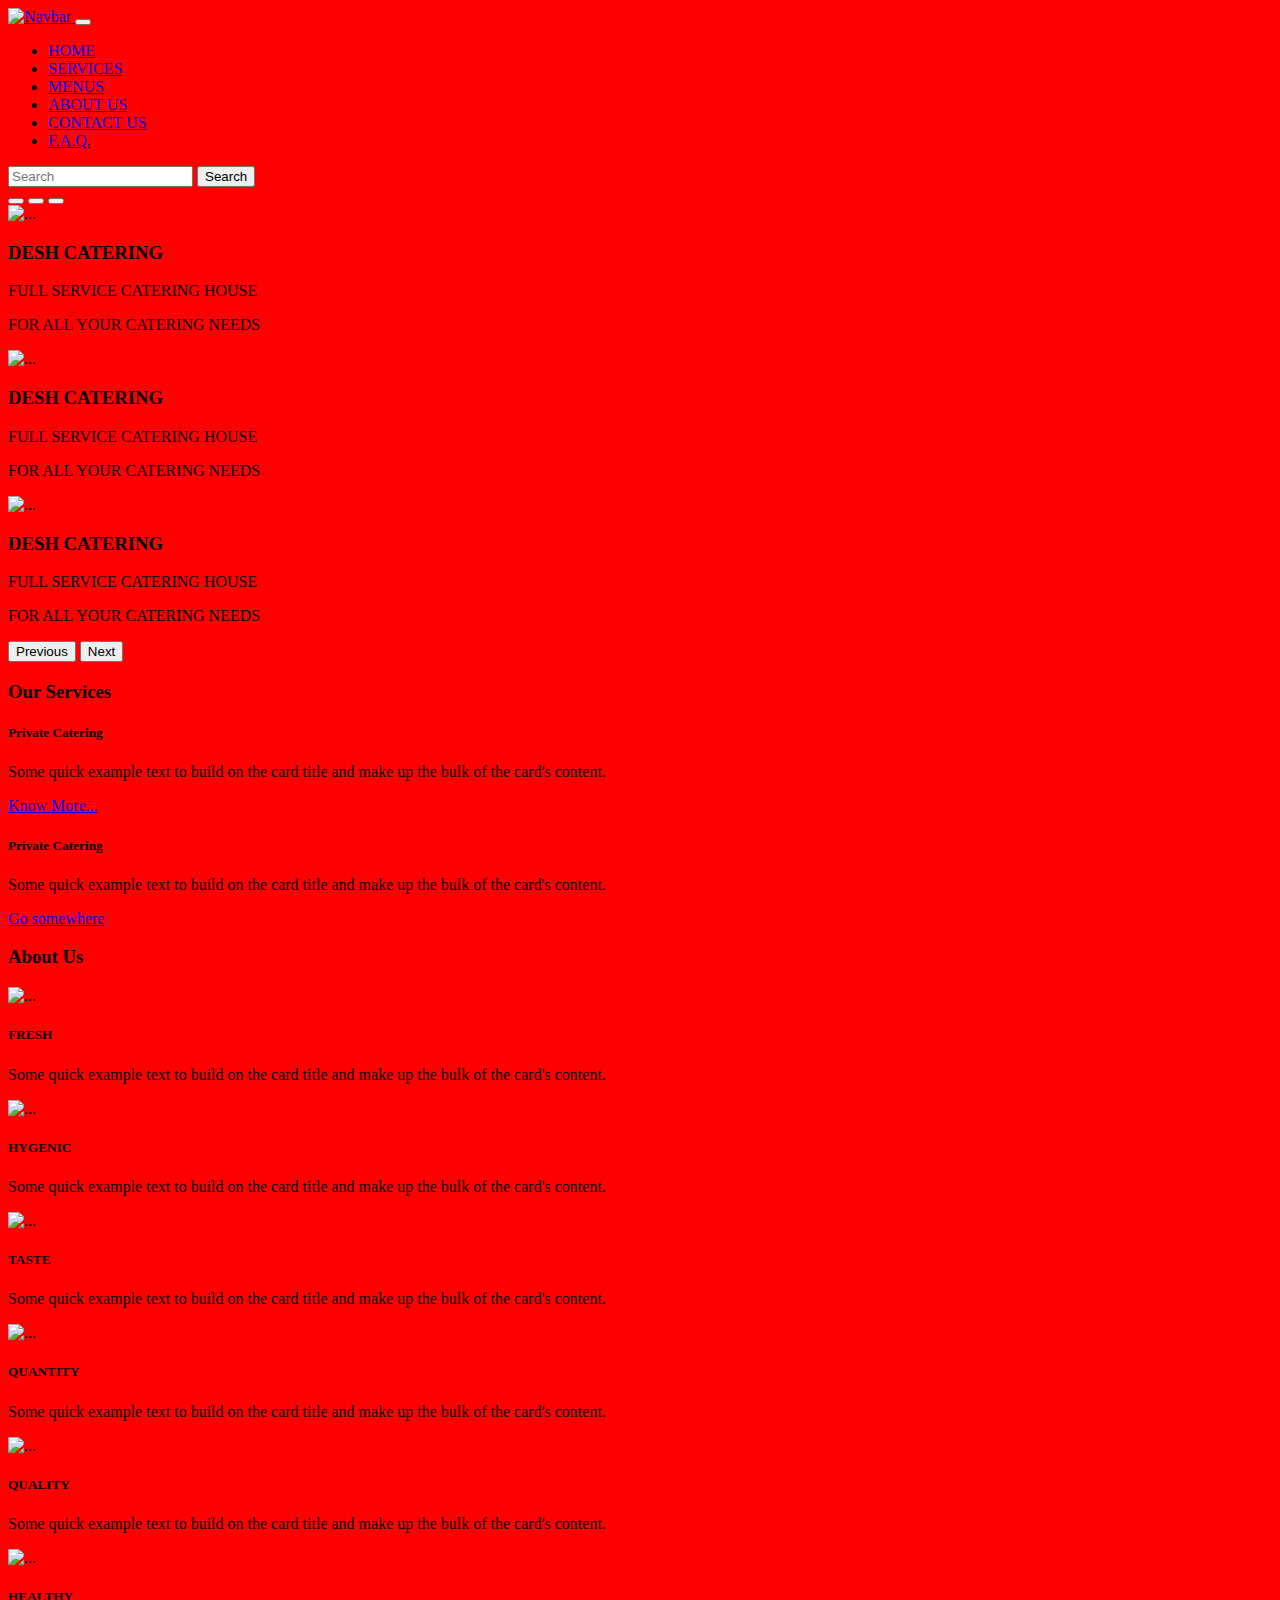
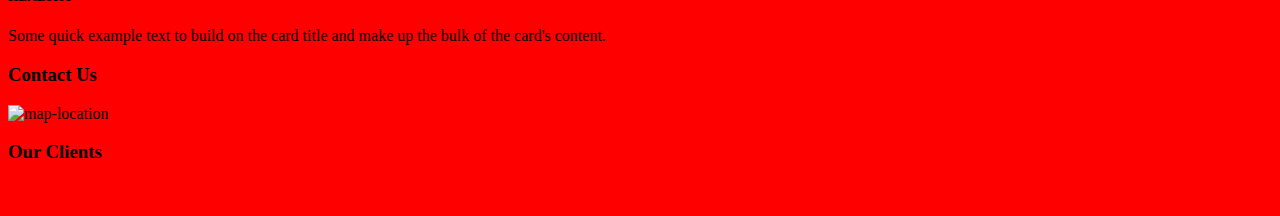
==== index.html @ 741dc0bc "section:recent-clients/customers logo slide added" ====
<!doctype html>
<html lang="en">
    <head>
        <meta charset="utf-8">
        <meta name="viewport" content="width=device-width, initial-scale=1">
        <title>Bootstrap demo</title>
        <link href="https://cdn.jsdelivr.net/npm/bootstrap@5.3.2/dist/css/bootstrap.min.css" rel="stylesheet" integrity="sha384-T3c6CoIi6uLrA9TneNEoa7RxnatzjcDSCmG1MXxSR1GAsXEV/Dwwykc2MPK8M2HN" crossorigin="anonymous">
        <link rel="stylesheet" href="./responsive-brand-logo-carousel/css/style.css">
        <link rel="stylesheet" href="https://cdnjs.cloudflare.com/ajax/libs/font-awesome/6.5.1/css/all.min.css" integrity="sha512-DTOQO9RWCH3ppGqcWaEA1BIZOC6xxalwEsw9c2QQeAIftl+Vegovlnee1c9QX4TctnWMn13TZye+giMm8e2LwA==" crossorigin="anonymous" referrerpolicy="no-referrer" />
        <link rel="stylesheet" href="style.css">
        <link rel="shortcut icon" href="https://www.deshcatering.com/wp-content/uploads/2020/03/desh-catering-logo-new.png" type="image/x-icon">
    </head>
    <body>

      <!-- NAV start -->
        <nav class="navbar navbar-expand-lg bg-body-tertiary">
            <div class="container">
              <a class="navbar-brand" href="#">
                <img class="" src="https://www.deshcatering.com/wp-content/uploads/2020/03/desh-catering-logo-new.png" alt="Navbar" srcset="" height="64px">
              </a>
              <button class="navbar-toggler" type="button" data-bs-toggle="collapse" data-bs-target="#navbarSupportedContent" aria-controls="navbarSupportedContent" aria-expanded="false" aria-label="Toggle navigation">
                <span class="navbar-toggler-icon"></span>
              </button>
              <div class="collapse navbar-collapse" id="navbarSupportedContent">
                <ul class="navbar-nav me-auto mb-2 mb-lg-0">
                  <li class="nav-item">
                    <a class="nav-link active" aria-current="page" href="/">HOME</a>
                  </li>
                  <li class="nav-item">
                    <a class="nav-link" href="/services.html">SERVICES</a>
                  </li>
                  <li class="nav-item">
                    <a class="nav-link" href="/menus.html">MENUS</a>
                  </li>
                  <li class="nav-item">
                    <a class="nav-link" href="/about-us.html">ABOUT US</a>
                  </li>
                  <li class="nav-item">
                    <a class="nav-link" href="/contact-us.html">CONTACT US</a>
                  </li>
                  <li class="nav-item">
                    <a class="nav-link" href="/faq.html">F.A.Q.</a>
                  </li>
                </ul>
                <form class="d-flex" role="search">
                  <input class="form-control me-2" type="search" placeholder="Search" aria-label="Search">
                  <button class="btn btn-outline-success" type="submit">Search</button>
                </form>
              </div>
            </div>
        </nav>
      <!-- NAV end -->



      <!-- carousel start -->
      <section id="carouselExampleIndicators" class="carousel slide" data-bs-ride="carousel">
        <div class="carousel-indicators">
          <button type="button" data-bs-target="#carouselExampleIndicators" data-bs-slide-to="0" class="active" aria-current="true" aria-label="Slide 1"></button>
          <button type="button" data-bs-target="#carouselExampleIndicators" data-bs-slide-to="1" aria-label="Slide 2"></button>
          <button type="button" data-bs-target="#carouselExampleIndicators" data-bs-slide-to="2" aria-label="Slide 3"></button>
        </div>
        <div class="carousel-inner">
          <div class="carousel-item active" data-bs-interval="1000">
            <img src="https://www.covereventapp.com/wp-content/uploads/2019/09/Fall-Catering-Pinterest-thegem-blog-default.jpg" class="d-block w-100" alt="...">
            <div class="carousel-caption d-none d-md-block">
              <h3 class="text-warning">DESH CATERING</h3>
              <p class="text-white">FULL SERVICE CATERING HOUSE</p>
              <p class="text-white">FOR ALL YOUR CATERING NEEDS</p>
            </div>
          </div>
          <div class="carousel-item" data-bs-interval="1000">
            <img src="https://media.istockphoto.com/id/650647718/photo/catering-food-wedding-event-table.webp?b=1&s=170667a&w=0&k=20&c=auGbQ5sKXhhBu8NLkyK8Yt8TovKlLopMXyY-Kh_l4_c=" class="d-block w-100" alt="...">
            <div class="carousel-caption d-none d-md-block">
              <h3 class="text-warning">DESH CATERING</h3>
              <p class="text-white">FULL SERVICE CATERING HOUSE</p>
              <p class="text-white">FOR ALL YOUR CATERING NEEDS</p>
            </div>
          </div>
          <div class="carousel-item" data-bs-interval="1000">
            <img src="https://bananamilk.es/wp-content/uploads/2017/02/fb-cover-tenerife-catering-vegan.png" class="d-block w-100" alt="...">
            <div class="carousel-caption d-none d-md-block">
              <h3 class="text-warning">DESH CATERING</h3>
              <p class="text-white">FULL SERVICE CATERING HOUSE</p>
              <p class="text-white">FOR ALL YOUR CATERING NEEDS</p>
            </div>
          </div>
        </div>
        <button class="carousel-control-prev" type="button" data-bs-target="#carouselExampleIndicators" data-bs-slide="prev">
          <span class="carousel-control-prev-icon" aria-hidden="true"></span>
          <span class="visually-hidden">Previous</span>
        </button>
        <button class="carousel-control-next" type="button" data-bs-target="#carouselExampleIndicators" data-bs-slide="next">
          <span class="carousel-control-next-icon" aria-hidden="true"></span>
          <span class="visually-hidden">Next</span>
        </button>
      </section>
    <!-- carousel end -->



    
      <!-- service start -->
      <section id="services" class="p-5 bg-light">
        <div class="container">
          <h3 class="text-center mb-3 text-uppercase">Our Services</h3>

          <div class="row">
            <div class="col-4 offset-2">
              <div class="card private h-100" style="">
                <div class="card-body p-5 text-center">
                  <h5 class="card-title">Private Catering</h5>
                  <p class="card-text">Some quick example text to build on the card title and make up the bulk of the card's content.</p>
                  <a href="#" class="btn btn-primary m-5">Know More...</a>
                </div>
              </div>
            </div>
            <!--  -->
            
            <div class="col-4">
              <div class="card corporate h-100" style="">
                <div class="card-body p-5 text-center">
                  <h5 class="card-title">Private Catering</h5>
                  <p class="card-text">Some quick example text to build on the card title and make up the bulk of the card's content.</p>
                  <a href="#" class="btn btn-primary m-5">Go somewhere</a>
                </div>
              </div>
            </div>
            <!--  -->
          </div>
        </div>
      </section>
    <!-- service end -->


    
      <!-- about start -->
      <section id="about-us" class="p-5 bg-white">
        <div class="container">
          <h3 class="text-center mb-3 text-uppercase">About Us</h3>

            <div class="row">
                <div class="col-8 offset-2">
                  <div class="row">
                    <!--  card start -->
                    <div class="col-4 mb-3">
                      <div class="card text-center" style="">
                        <img src="https://www.deshcatering.com/wp-content/uploads/2020/05/fresh-quality-home-private-family-corporate-desh-catering-service-provider-dhaka.jpg" class="card-img-top" alt="...">
                        <div class="card-body">
                          <h5 class="card-title text-center">FRESH</h5>
                          <p class="card-text">Some quick example text to build on the card title and make up the bulk of the card's content.</p>
                        </div>
                      </div>

                    </div>
                    <!--  card end -->
                    
                    <!--  card start -->
                    <div class="col-4 mb-3">
                      <div class="card text-center" style="">
                        <img src="https://www.deshcatering.com/wp-content/uploads/2020/05/hygienic-snacks-preparation-desh-catering.jpeg" class="card-img-top" alt="...">
                        <div class="card-body">
                          <h5 class="card-title text-center">HYGENIC</h5>
                          <p class="card-text">Some quick example text to build on the card title and make up the bulk of the card's content.</p>
                        </div>
                      </div>

                    </div>
                    <!--  card end -->
                    
                    <!--  card start -->
                    <div class="col-4 mb-3">
                      <div class="card text-center" style="">
                        <img src="https://www.deshcatering.com/wp-content/uploads/2020/05/morog-dopiaza-social-corporate-event-catering.jpg" class="card-img-top" alt="...">
                        <div class="card-body">
                          <h5 class="card-title text-center">TASTE</h5>
                          <p class="card-text">Some quick example text to build on the card title and make up the bulk of the card's content.</p>
                        </div>
                      </div>
                    </div>
                    <!--  card end -->
                    
                    <!--  card start -->
                    <div class="col-4 mb-3">
                      <div class="card text-center" style="">
                        <img src="https://www.deshcatering.com/wp-content/uploads/2020/05/meat-bowl-social-corporate-catering-service.jpg" class="card-img-top" alt="..." draggable="false">
                        <div class="card-body">
                          <h5 class="card-title text-center">QUANTITY</h5>
                          <p class="card-text">Some quick example text to build on the card title and make up the bulk of the card's content.</p>
                        </div>
                      </div>

                    </div>
                    <!--  card end -->

                    <!--  card start -->
                    <div class="col-4 mb-3">
                      <div class="card text-center" style="">
                        <img src="https://www.deshcatering.com/wp-content/uploads/2020/05/morog-dopiaza-social-corporate-event-catering.jpg" class="card-img-top" alt="..." draggable="false">
                        <div class="card-body">
                          <h5 class="card-title text-center">QUALITY</h5>
                          <p class="card-text">Some quick example text to build on the card title and make up the bulk of the card's content.</p>
                        </div>
                      </div>

                    </div>
                    <!--  card end -->

                    <!--  card start -->
                    <div class="col-4 mb-3">
                      <div class="card text-center" style="">
                        <img src="https://www.deshcatering.com/wp-content/uploads/2020/05/healthy-balanced-diet-desh-catering.jpeg" class="card-img-top" alt="...">
                        <div class="card-body">
                          <h5 class="card-title text-center">HEALTHY</h5>
                          <p class="card-text">Some quick example text to build on the card title and make up the bulk of the card's content.</p>
                        </div>
                      </div>
                    </div>
                    <!-- card end -->
                    
                  </div>
                </div>
              
            </div>

        </div>
      </section>
    <!-- about end -->



    
      <!-- contact-us: start -->
      <section id="contact-us" class="p-5 bg-light">
        <div class="container text-center">
          <h3 class="text-center mb-3 text-uppercase">Contact Us</h3>
          <img src="https://i0.wp.com/www.cssscript.com/wp-content/uploads/2018/03/Simple-Location-Picker.png?fit=561%2C421&ssl=1" alt="map-location" draggable="false">
        </div>

    </section>
    <!-- contact-us: end -->



    
      <!-- clients/brand-icon-slider: start -->
      <section id="clients" class="p-5 bg-white">
        <div class="container">
          <h3 class="text-center text-uppercase">Our Clients</h3>
          <ul id="custom-brand-slider" class="d-block"></ul>
          <p>&nbsp;</p>
        </div>
      </section>
      <!-- clients/brand-icon-slider: end -->


      

        <script src="https://code.jquery.com/jquery-3.7.1.min.js"></script>
        <script src="https://cdn.jsdelivr.net/npm/bootstrap@5.3.2/dist/js/bootstrap.bundle.min.js" integrity="sha384-C6RzsynM9kWDrMNeT87bh95OGNyZPhcTNXj1NW7RuBCsyN/o0jlpcV8Qyq46cDfL" crossorigin="anonymous"></script>
        <script src="/responsive-brand-logo-carousel/js/jquery.rcbrand.js"></script>
        <script src="https://cdnjs.cloudflare.com/ajax/libs/lightgallery/2.7.2/lightgallery.min.js" integrity="sha512-jEJ0OA9fwz5wUn6rVfGhAXiiCSGrjYCwtQRUwI/wRGEuWRZxrnxoeDoNc+Pnhx8qwKVHs2BRQrVR9RE6T4UHBg==" crossorigin="anonymous" referrerpolicy="no-referrer"></script>
        <script src="script.js"></script>
    </body>
</html>
---- style.css ----
body{
    background-color: red;
}
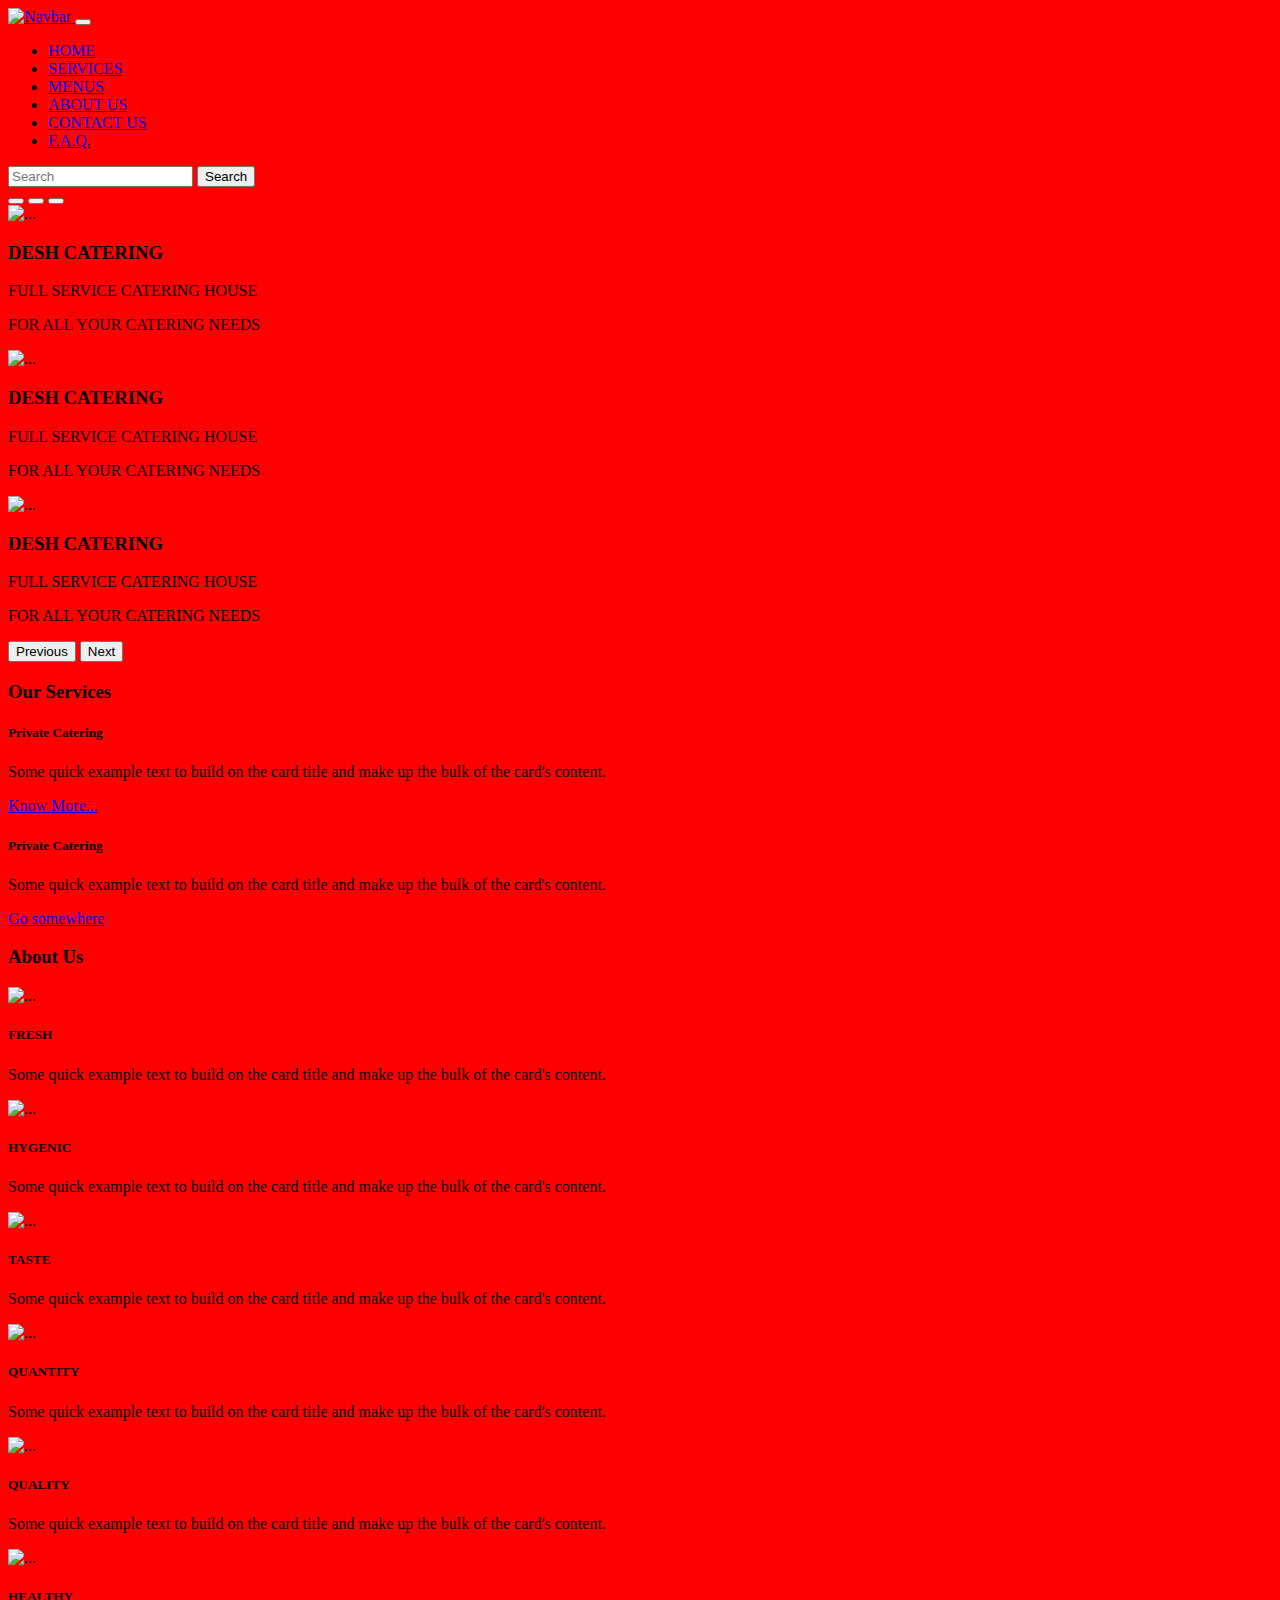
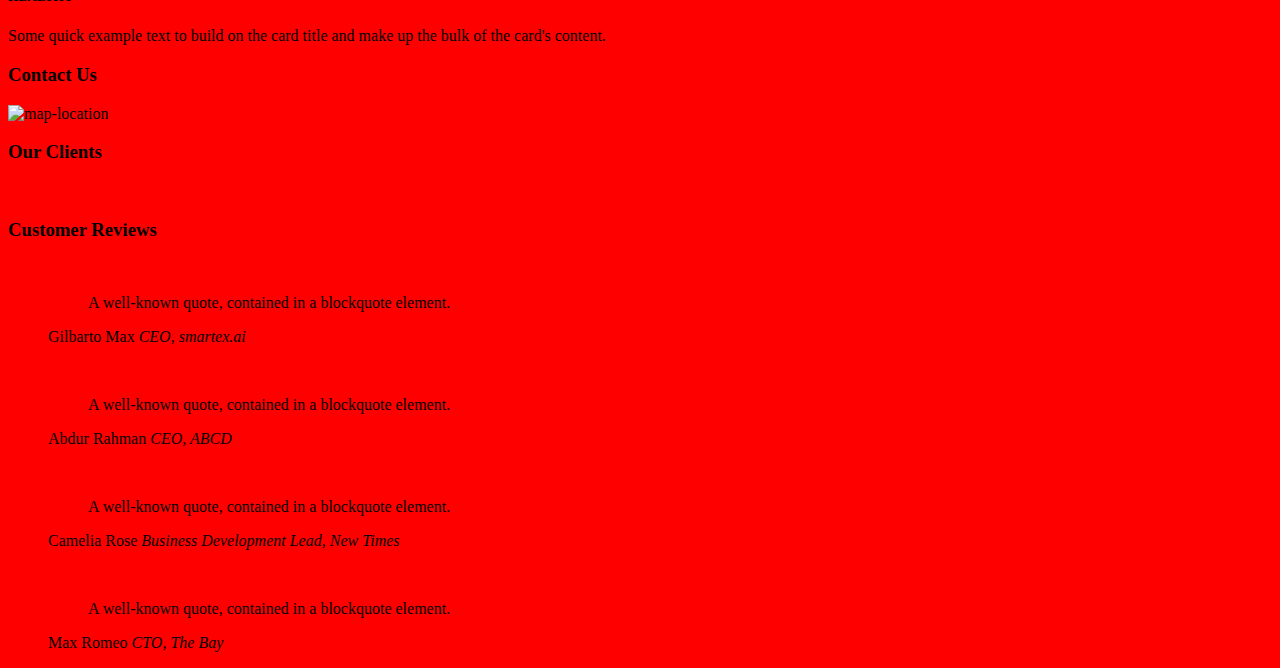
==== commit b7ad986b: "section:customers review added" ====
--- a/index.html
+++ b/index.html
@@ -254,7 +254,76 @@
       <!-- clients/brand-icon-slider: end -->
 
 
+
       
+      <!-- customer reviews : start  -->
+      <section id="review" class="p-5 bg-light">
+        <div class="container">
+            <h3 class="text-center text-uppercase">Customer Reviews</h3>
+          <div class="row">
+            <!-- single review: start -->
+            <div class="col-3 text-center">
+              <img class="img-thumbnail img-rounded " src="https://media.licdn.com/dms/image/D5603AQHOkdoScTJkbw/profile-displayphoto-shrink_400_400/0/1680768940051?e=2147483647&v=beta&t=TjuyAiJVQgbshqkjVcHn12ZpPYpRUuERh_6EBE46mMQ" alt="" draggable="false">
+              <figure>
+                <blockquote class="blockquote">
+                  <p>A well-known quote, contained in a blockquote element.</p>
+                </blockquote>
+                <figcaption class="blockquote-footer">
+                  Gilbarto Max <cite title="Source Title">CEO, smartex.ai</cite>
+                </figcaption>
+              </figure>
+            </div>
+            <!-- single review: end -->
+            
+            <!-- single review: start -->
+            <div class="col-3 text-center">
+              <img class="img-thumbnail img-rounded " src="https://powerpackelements.com/wp-content/uploads/2017/11/Team-memeber-01.png" alt="" draggable="false">
+              <figure>
+                <blockquote class="blockquote">
+                  <p>A well-known quote, contained in a blockquote element.</p>
+                </blockquote>
+                <figcaption class="blockquote-footer">
+                  Abdur Rahman <cite title="Source Title">CEO, ABCD</cite>
+                </figcaption>
+              </figure>
+            </div>
+            <!-- single review: end -->
+            
+            <!-- single review: start -->
+            <div class="col-3 text-center">
+              <img class="img-thumbnail img-rounded " src="https://fjadick.files.wordpress.com/2013/02/teamleader_1aba.jpg" alt="" draggable="false">
+              <figure>
+                <blockquote class="blockquote">
+                  <p>A well-known quote, contained in a blockquote element.</p>
+                </blockquote>
+                <figcaption class="blockquote-footer">
+                  Camelia Rose <cite title="Source Title">Business Development Lead, New Times</cite>
+                </figcaption>
+              </figure>
+            </div>
+            <!-- single review: end -->
+            
+            <!-- single review: start -->
+            <div class="col-3 text-center">
+              <img class="img-thumbnail img-rounded " src="https://encrypted-tbn0.gstatic.com/images?q=tbn:ANd9GcRsB24jf0J49bJ5q44gByglBeN4hqr87envEztPiCRB_8tXhlANIeQMUR_78hy7vXs1BzY&usqp=CAU" alt="" draggable="false">
+              <figure>
+                <blockquote class="blockquote">
+                  <p>A well-known quote, contained in a blockquote element.</p>
+                </blockquote>
+                <figcaption class="blockquote-footer">
+                  Max Romeo <cite title="Source Title">CTO, The Bay</cite>
+                </figcaption>
+              </figure>
+            </div>
+            <!-- single review: end -->
+
+
+          </div>
+        </div>
+      </section>
+      <!-- customer reviews : end  -->
+
+
 
         <script src="https://code.jquery.com/jquery-3.7.1.min.js"></script>
         <script src="https://cdn.jsdelivr.net/npm/bootstrap@5.3.2/dist/js/bootstrap.bundle.min.js" integrity="sha384-C6RzsynM9kWDrMNeT87bh95OGNyZPhcTNXj1NW7RuBCsyN/o0jlpcV8Qyq46cDfL" crossorigin="anonymous"></script>
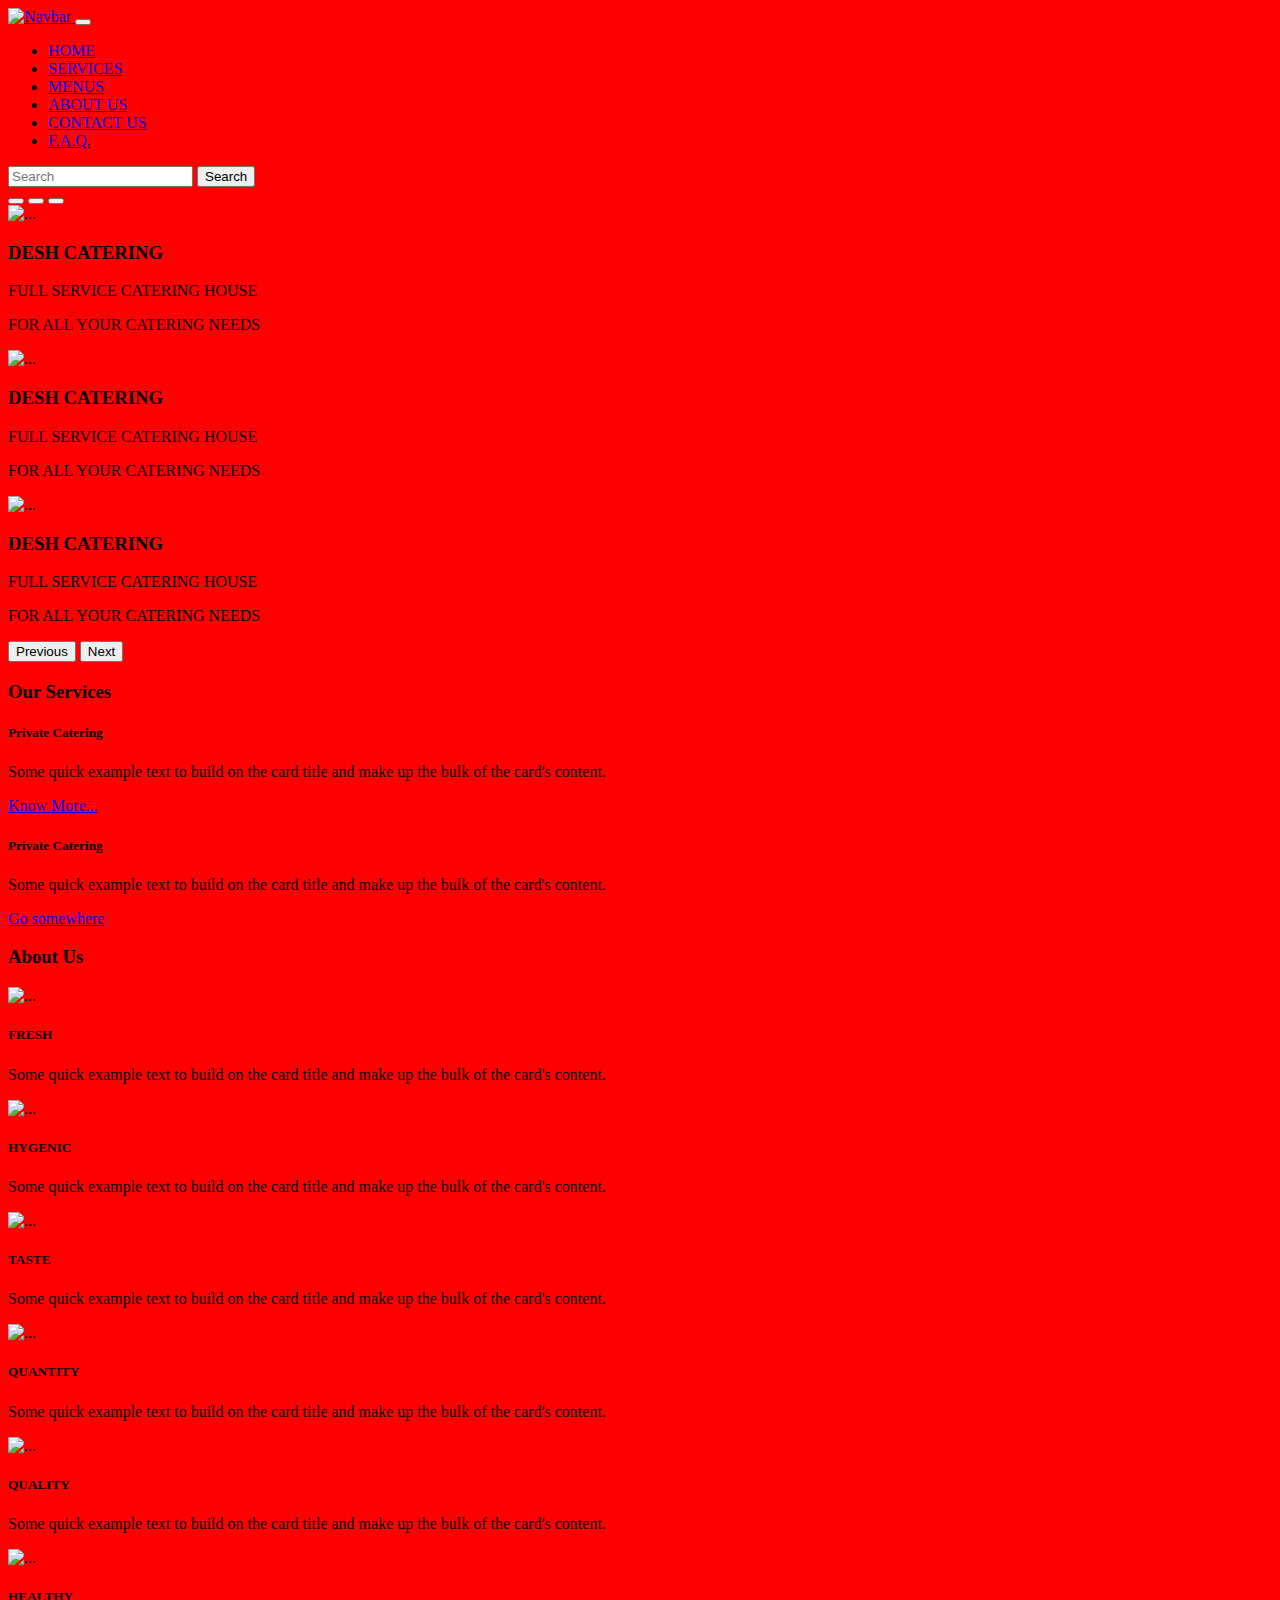
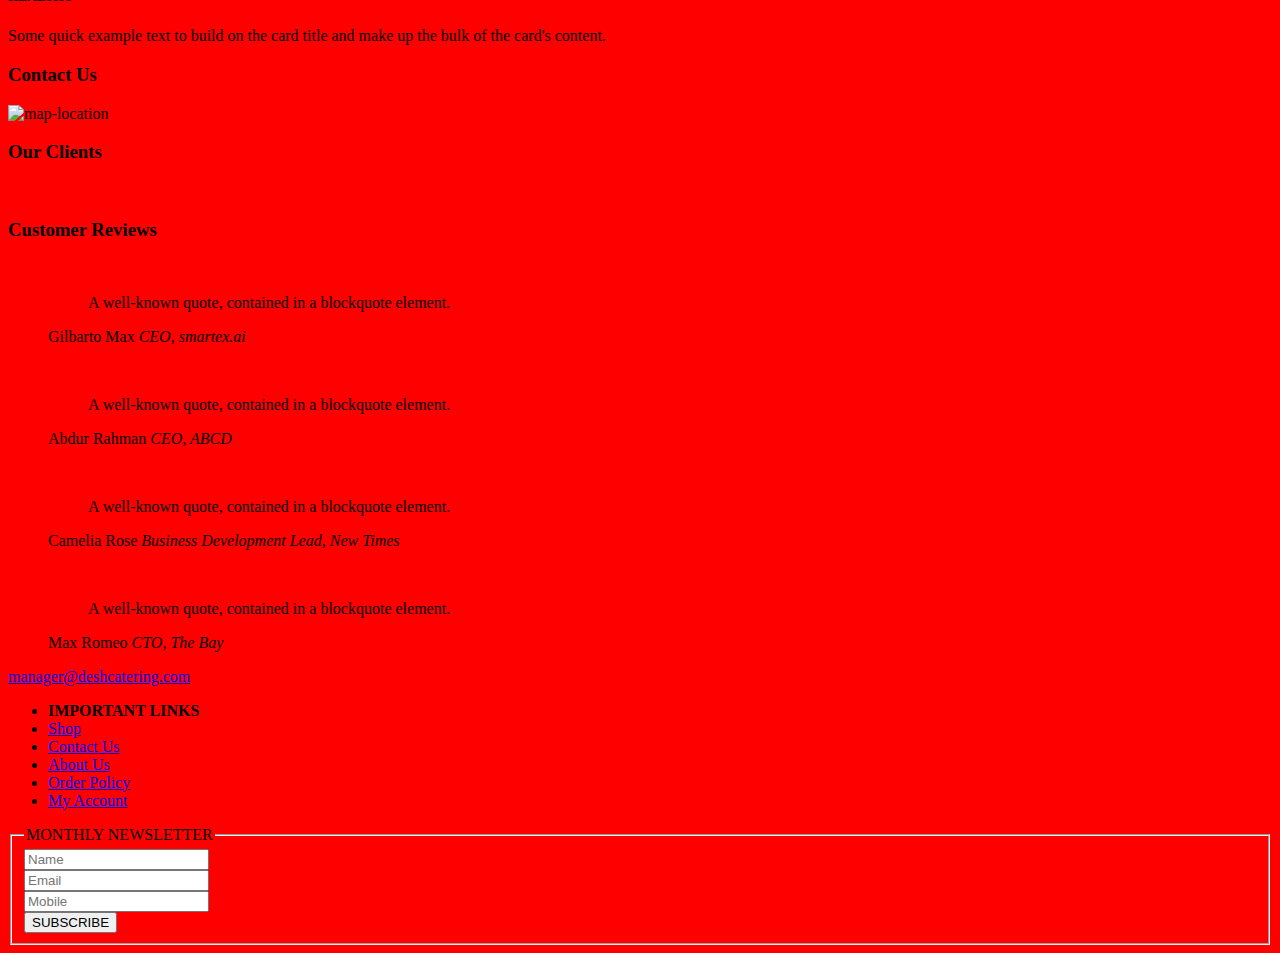
==== commit 1091f9c4: "section:footer added" ====
--- a/index.html
+++ b/index.html
@@ -325,6 +325,52 @@
 
 
 
+      <footer class="p-5 bg-secondary">
+        <div class="container">
+          <div class="row">
+            <!--  col-4 : contact email -->
+            <div class="col-4">
+              <a href="mailto:manager@deshcatering.com" class="text-white"><i class="fa fa-envelope"></i> manager@deshcatering.com</a>
+            </div>
+
+            <!--  col-4 : links/bookmarks -->
+            <div class="col-4">
+              <ul>
+                <li class="text-white"><b>IMPORTANT LINKS</b></li>
+                <li><a class="text-white" href="javascript:void(0);">Shop</a></li>
+                <li><a class="text-white" href="javascript:void(0);">Contact Us</a></li>
+                <li><a class="text-white" href="javascript:void(0);">About Us</a></li>
+                <li><a class="text-white" href="javascript:void(0);">Order Policy</a></li>
+                <li><a class="text-white" href="javascript:void(0);">My Account</a></li>
+              </ul>
+            </div>
+
+            <!--  col-4 : newsletter -->
+            <div class="col-4 newsletter">
+              <fieldset>
+                <legend>MONTHLY NEWSLETTER</legend>
+                <div class="form-group mb-2">
+                  <input type="text" class="form-control form-control-sm" placeholder="Name">
+                </div>
+                <div class="form-group mb-2">
+                  <input type="text" class="form-control form-control-sm" placeholder="Email">
+                </div>
+                <div class="form-group mb-2">
+                  <input type="text" class="form-control form-control-sm" placeholder="Mobile">
+                </div>
+                <div class="form-group mb-2">
+                  <div class="d-grid gap-2">
+                    <button class="btn btn-success btn-sm" type="button">SUBSCRIBE</button>
+                  </div>
+                </div>
+              </fieldset>
+            </div>
+            <!--  -->
+          </div>
+        </div>
+      </footer>
+
+
         <script src="https://code.jquery.com/jquery-3.7.1.min.js"></script>
         <script src="https://cdn.jsdelivr.net/npm/bootstrap@5.3.2/dist/js/bootstrap.bundle.min.js" integrity="sha384-C6RzsynM9kWDrMNeT87bh95OGNyZPhcTNXj1NW7RuBCsyN/o0jlpcV8Qyq46cDfL" crossorigin="anonymous"></script>
         <script src="/responsive-brand-logo-carousel/js/jquery.rcbrand.js"></script>
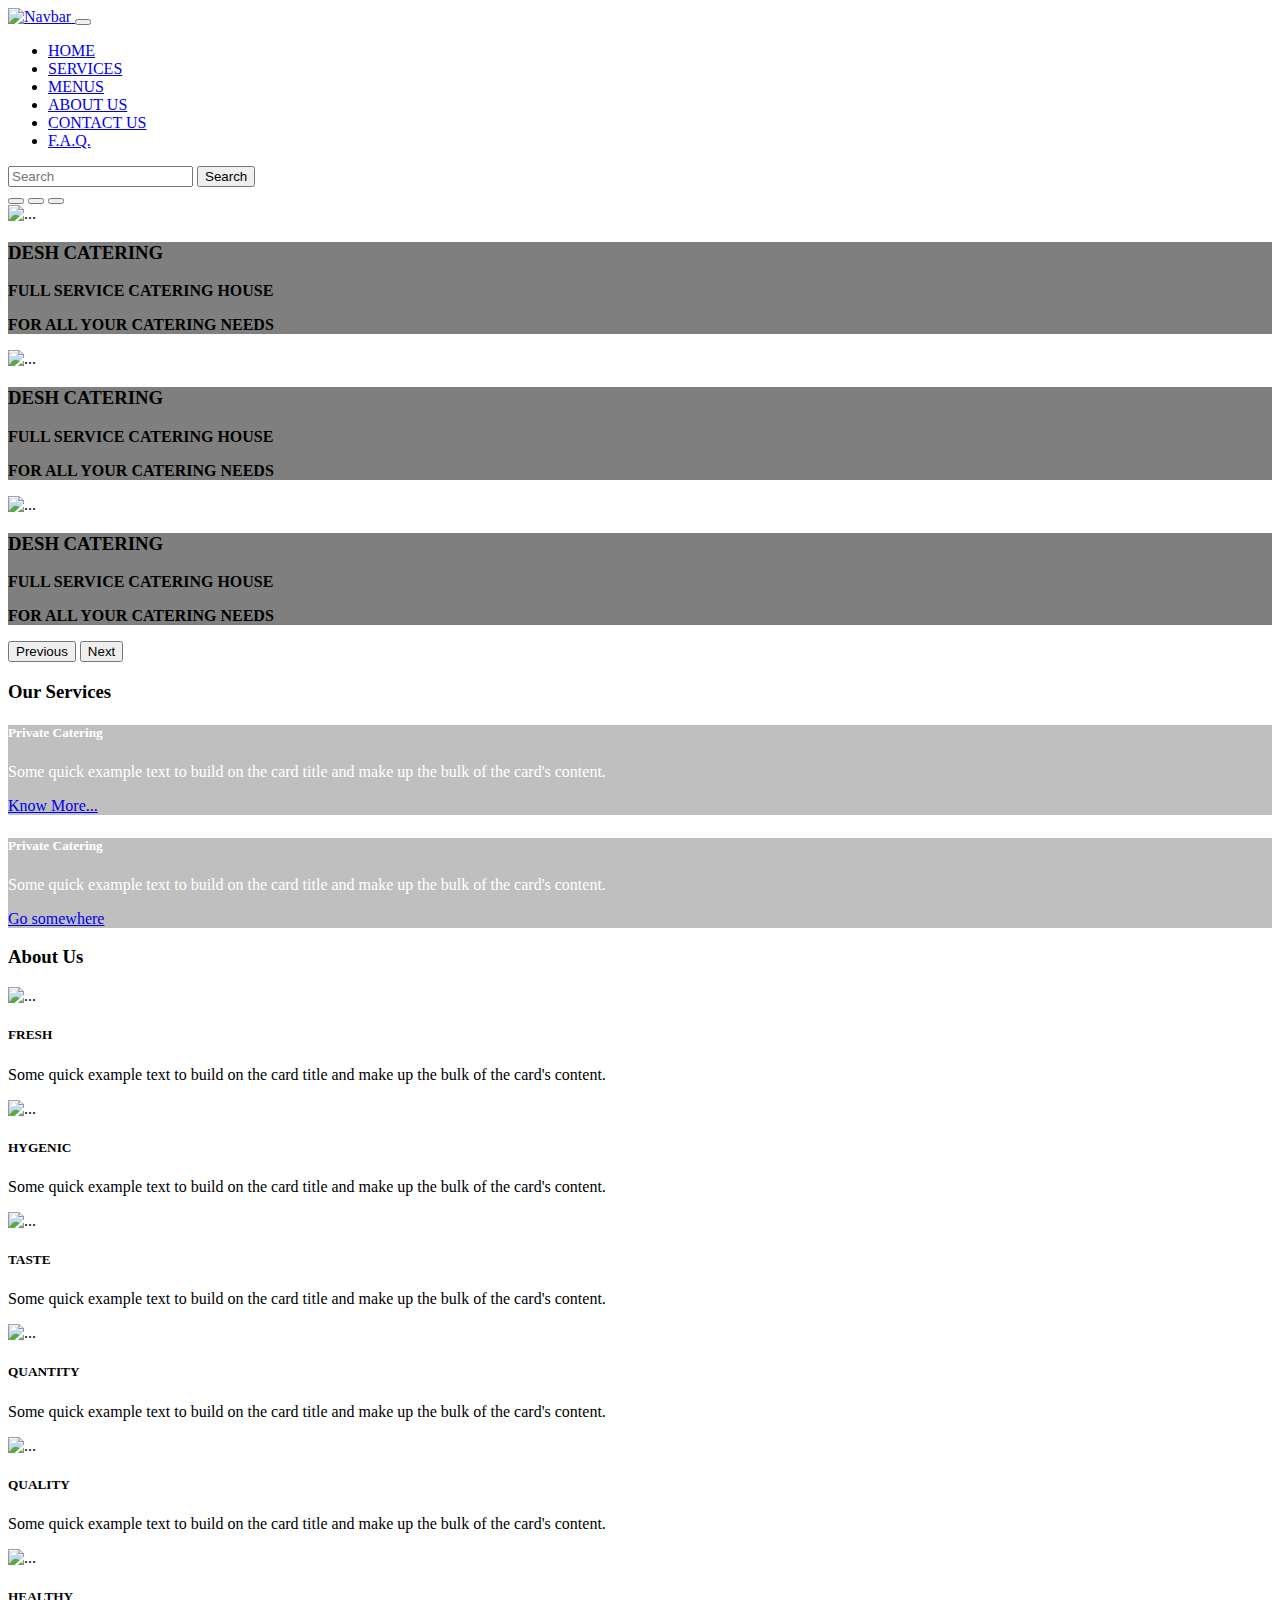
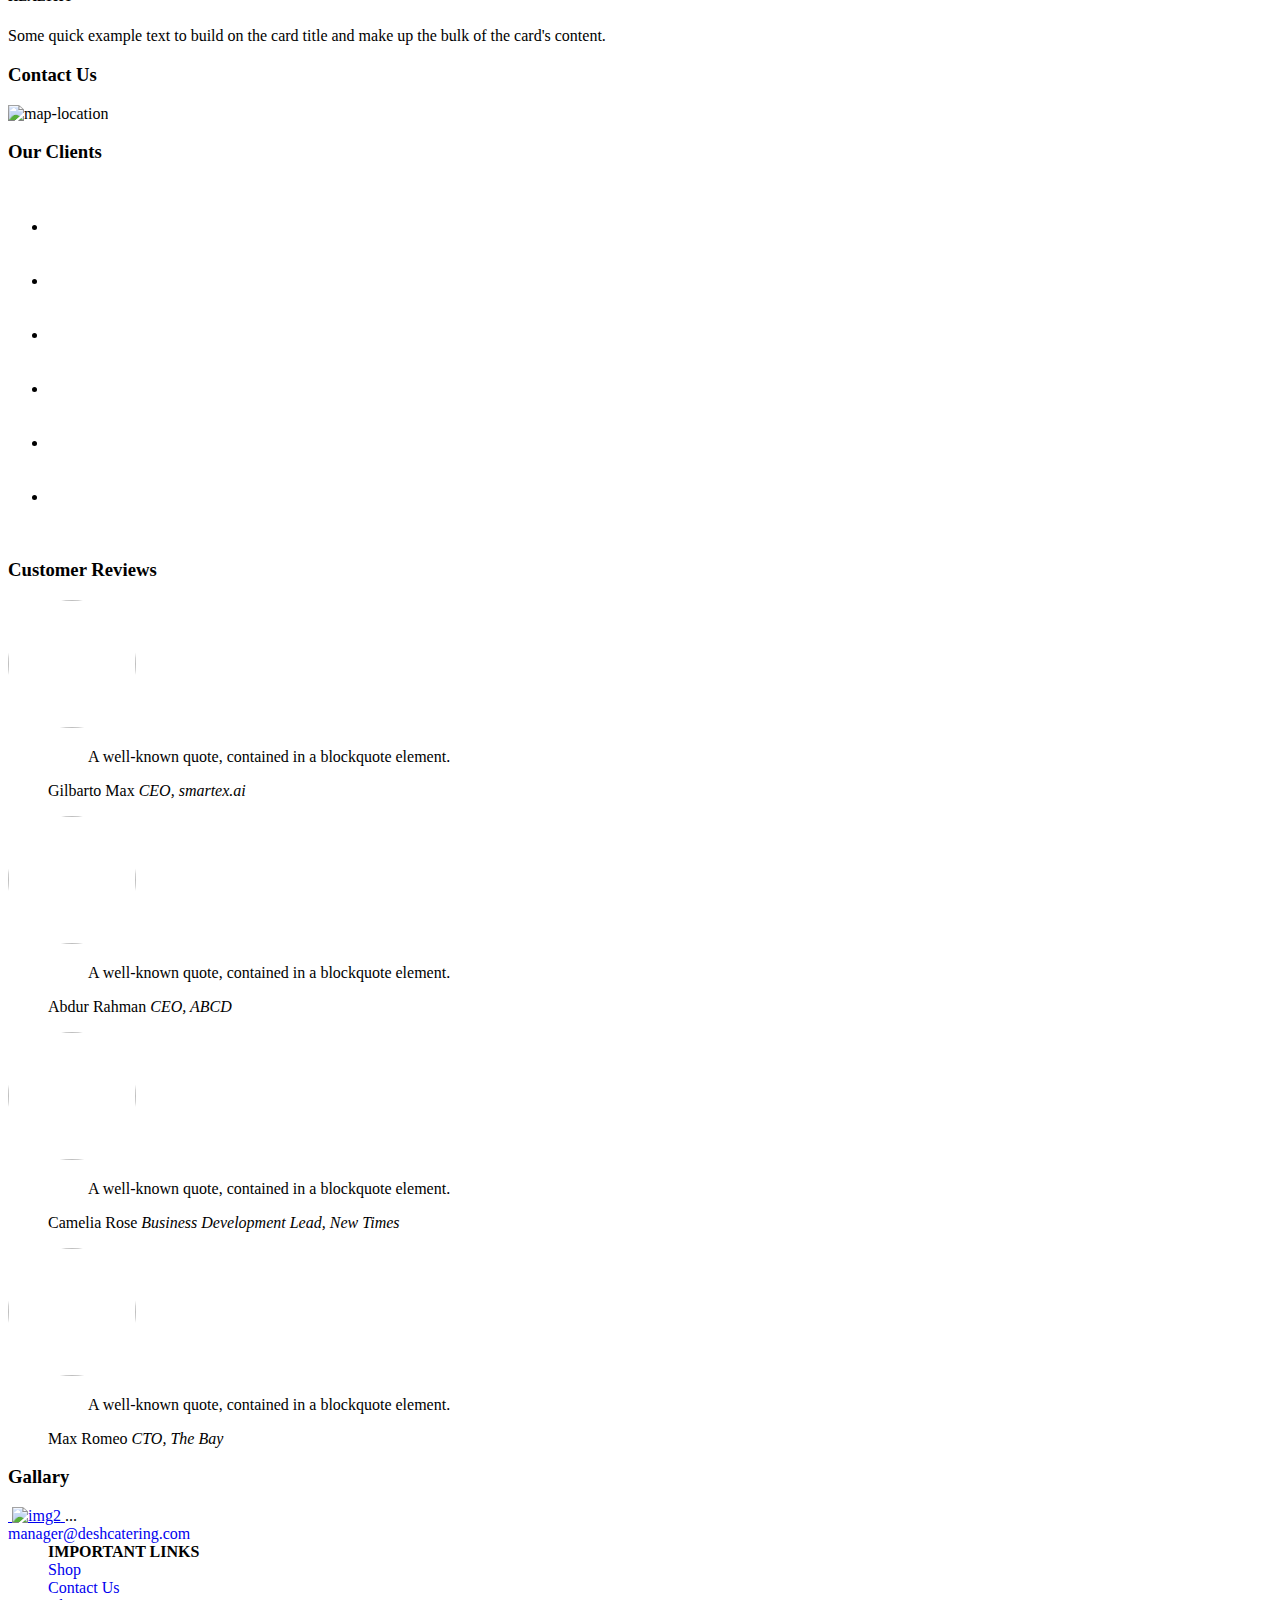
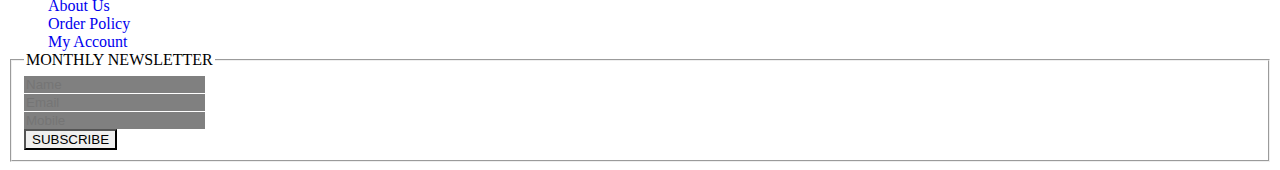
==== commit 435a487d: "code refactor, line indentation, whitespace remove and necessary comment added" ====
--- a/index.html
+++ b/index.html
@@ -54,195 +54,189 @@
 
 
       <!-- carousel start -->
-      <section id="carouselExampleIndicators" class="carousel slide" data-bs-ride="carousel">
-        <div class="carousel-indicators">
-          <button type="button" data-bs-target="#carouselExampleIndicators" data-bs-slide-to="0" class="active" aria-current="true" aria-label="Slide 1"></button>
-          <button type="button" data-bs-target="#carouselExampleIndicators" data-bs-slide-to="1" aria-label="Slide 2"></button>
-          <button type="button" data-bs-target="#carouselExampleIndicators" data-bs-slide-to="2" aria-label="Slide 3"></button>
-        </div>
-        <div class="carousel-inner">
-          <div class="carousel-item active" data-bs-interval="1000">
-            <img src="https://www.covereventapp.com/wp-content/uploads/2019/09/Fall-Catering-Pinterest-thegem-blog-default.jpg" class="d-block w-100" alt="...">
-            <div class="carousel-caption d-none d-md-block">
-              <h3 class="text-warning">DESH CATERING</h3>
-              <p class="text-white">FULL SERVICE CATERING HOUSE</p>
-              <p class="text-white">FOR ALL YOUR CATERING NEEDS</p>
-            </div>
-          </div>
-          <div class="carousel-item" data-bs-interval="1000">
-            <img src="https://media.istockphoto.com/id/650647718/photo/catering-food-wedding-event-table.webp?b=1&s=170667a&w=0&k=20&c=auGbQ5sKXhhBu8NLkyK8Yt8TovKlLopMXyY-Kh_l4_c=" class="d-block w-100" alt="...">
-            <div class="carousel-caption d-none d-md-block">
-              <h3 class="text-warning">DESH CATERING</h3>
-              <p class="text-white">FULL SERVICE CATERING HOUSE</p>
-              <p class="text-white">FOR ALL YOUR CATERING NEEDS</p>
-            </div>
-          </div>
-          <div class="carousel-item" data-bs-interval="1000">
-            <img src="https://bananamilk.es/wp-content/uploads/2017/02/fb-cover-tenerife-catering-vegan.png" class="d-block w-100" alt="...">
-            <div class="carousel-caption d-none d-md-block">
-              <h3 class="text-warning">DESH CATERING</h3>
-              <p class="text-white">FULL SERVICE CATERING HOUSE</p>
-              <p class="text-white">FOR ALL YOUR CATERING NEEDS</p>
-            </div>
-          </div>
-        </div>
-        <button class="carousel-control-prev" type="button" data-bs-target="#carouselExampleIndicators" data-bs-slide="prev">
-          <span class="carousel-control-prev-icon" aria-hidden="true"></span>
-          <span class="visually-hidden">Previous</span>
-        </button>
-        <button class="carousel-control-next" type="button" data-bs-target="#carouselExampleIndicators" data-bs-slide="next">
-          <span class="carousel-control-next-icon" aria-hidden="true"></span>
-          <span class="visually-hidden">Next</span>
-        </button>
-      </section>
-    <!-- carousel end -->
-
-
-
-    
+        <section id="carouselExampleIndicators" class="carousel slide" data-bs-ride="carousel">
+          <div class="carousel-indicators">
+            <button type="button" data-bs-target="#carouselExampleIndicators" data-bs-slide-to="0" class="active" aria-current="true" aria-label="Slide 1"></button>
+            <button type="button" data-bs-target="#carouselExampleIndicators" data-bs-slide-to="1" aria-label="Slide 2"></button>
+            <button type="button" data-bs-target="#carouselExampleIndicators" data-bs-slide-to="2" aria-label="Slide 3"></button>
+          </div>
+          <div class="carousel-inner">
+            <div class="carousel-item active" data-bs-interval="1000">
+              <img src="https://www.covereventapp.com/wp-content/uploads/2019/09/Fall-Catering-Pinterest-thegem-blog-default.jpg" class="d-block w-100" alt="...">
+              <div class="carousel-caption d-none d-md-block">
+                <h3 class="text-warning">DESH CATERING</h3>
+                <p class="text-white">FULL SERVICE CATERING HOUSE</p>
+                <p class="text-white">FOR ALL YOUR CATERING NEEDS</p>
+              </div>
+            </div>
+            <div class="carousel-item" data-bs-interval="1000">
+              <img src="https://media.istockphoto.com/id/650647718/photo/catering-food-wedding-event-table.webp?b=1&s=170667a&w=0&k=20&c=auGbQ5sKXhhBu8NLkyK8Yt8TovKlLopMXyY-Kh_l4_c=" class="d-block w-100" alt="...">
+              <div class="carousel-caption d-none d-md-block">
+                <h3 class="text-warning">DESH CATERING</h3>
+                <p class="text-white">FULL SERVICE CATERING HOUSE</p>
+                <p class="text-white">FOR ALL YOUR CATERING NEEDS</p>
+              </div>
+            </div>
+            <div class="carousel-item" data-bs-interval="1000">
+              <img src="https://bananamilk.es/wp-content/uploads/2017/02/fb-cover-tenerife-catering-vegan.png" class="d-block w-100" alt="...">
+              <div class="carousel-caption d-none d-md-block">
+                <h3 class="text-warning">DESH CATERING</h3>
+                <p class="text-white">FULL SERVICE CATERING HOUSE</p>
+                <p class="text-white">FOR ALL YOUR CATERING NEEDS</p>
+              </div>
+            </div>
+          </div>
+          <button class="carousel-control-prev" type="button" data-bs-target="#carouselExampleIndicators" data-bs-slide="prev">
+            <span class="carousel-control-prev-icon" aria-hidden="true"></span>
+            <span class="visually-hidden">Previous</span>
+          </button>
+          <button class="carousel-control-next" type="button" data-bs-target="#carouselExampleIndicators" data-bs-slide="next">
+            <span class="carousel-control-next-icon" aria-hidden="true"></span>
+            <span class="visually-hidden">Next</span>
+          </button>
+        </section>
+      <!-- carousel end -->
+
+
       <!-- service start -->
-      <section id="services" class="p-5 bg-light">
-        <div class="container">
-          <h3 class="text-center mb-3 text-uppercase">Our Services</h3>
-
-          <div class="row">
-            <div class="col-4 offset-2">
-              <div class="card private h-100" style="">
-                <div class="card-body p-5 text-center">
-                  <h5 class="card-title">Private Catering</h5>
-                  <p class="card-text">Some quick example text to build on the card title and make up the bulk of the card's content.</p>
-                  <a href="#" class="btn btn-primary m-5">Know More...</a>
-                </div>
-              </div>
-            </div>
-            <!--  -->
-            
-            <div class="col-4">
-              <div class="card corporate h-100" style="">
-                <div class="card-body p-5 text-center">
-                  <h5 class="card-title">Private Catering</h5>
-                  <p class="card-text">Some quick example text to build on the card title and make up the bulk of the card's content.</p>
-                  <a href="#" class="btn btn-primary m-5">Go somewhere</a>
-                </div>
-              </div>
-            </div>
-            <!--  -->
-          </div>
-        </div>
-      </section>
-    <!-- service end -->
-
-
-    
+        <section id="services" class="p-5 bg-light">
+          <div class="container">
+            <h3 class="text-center mb-3 text-uppercase">Our Services</h3>
+
+            <div class="row">
+              <div class="col-4 offset-2">
+                <div class="card private h-100" style="">
+                  <div class="card-body p-5 text-center">
+                    <h5 class="card-title">Private Catering</h5>
+                    <p class="card-text">Some quick example text to build on the card title and make up the bulk of the card's content.</p>
+                    <a href="#" class="btn btn-primary m-5">Know More...</a>
+                  </div>
+                </div>
+              </div>
+              <!--  -->
+              
+              <div class="col-4">
+                <div class="card corporate h-100" style="">
+                  <div class="card-body p-5 text-center">
+                    <h5 class="card-title">Private Catering</h5>
+                    <p class="card-text">Some quick example text to build on the card title and make up the bulk of the card's content.</p>
+                    <a href="#" class="btn btn-primary m-5">Go somewhere</a>
+                  </div>
+                </div>
+              </div>
+              <!--  -->
+            </div>
+          </div>
+        </section>
+      <!-- service end -->
+
+
       <!-- about start -->
-      <section id="about-us" class="p-5 bg-white">
-        <div class="container">
-          <h3 class="text-center mb-3 text-uppercase">About Us</h3>
-
-            <div class="row">
-                <div class="col-8 offset-2">
-                  <div class="row">
-                    <!--  card start -->
-                    <div class="col-4 mb-3">
-                      <div class="card text-center" style="">
-                        <img src="https://www.deshcatering.com/wp-content/uploads/2020/05/fresh-quality-home-private-family-corporate-desh-catering-service-provider-dhaka.jpg" class="card-img-top" alt="...">
-                        <div class="card-body">
-                          <h5 class="card-title text-center">FRESH</h5>
-                          <p class="card-text">Some quick example text to build on the card title and make up the bulk of the card's content.</p>
-                        </div>
-                      </div>
-
+        <section id="about-us" class="p-5 bg-white">
+          <div class="container">
+            <h3 class="text-center mb-3 text-uppercase">About Us</h3>
+
+              <div class="row">
+                  <div class="col-8 offset-2">
+                    <div class="row">
+                      <!--  card start -->
+                      <div class="col-4 mb-3">
+                        <div class="card text-center" style="">
+                          <img src="https://www.deshcatering.com/wp-content/uploads/2020/05/fresh-quality-home-private-family-corporate-desh-catering-service-provider-dhaka.jpg" class="card-img-top" alt="...">
+                          <div class="card-body">
+                            <h5 class="card-title text-center">FRESH</h5>
+                            <p class="card-text">Some quick example text to build on the card title and make up the bulk of the card's content.</p>
+                          </div>
+                        </div>
+
+                      </div>
+                      <!--  card end -->
+                      
+                      <!--  card start -->
+                      <div class="col-4 mb-3">
+                        <div class="card text-center" style="">
+                          <img src="https://www.deshcatering.com/wp-content/uploads/2020/05/hygienic-snacks-preparation-desh-catering.jpeg" class="card-img-top" alt="...">
+                          <div class="card-body">
+                            <h5 class="card-title text-center">HYGENIC</h5>
+                            <p class="card-text">Some quick example text to build on the card title and make up the bulk of the card's content.</p>
+                          </div>
+                        </div>
+
+                      </div>
+                      <!--  card end -->
+                      
+                      <!--  card start -->
+                      <div class="col-4 mb-3">
+                        <div class="card text-center" style="">
+                          <img src="https://www.deshcatering.com/wp-content/uploads/2020/05/morog-dopiaza-social-corporate-event-catering.jpg" class="card-img-top" alt="...">
+                          <div class="card-body">
+                            <h5 class="card-title text-center">TASTE</h5>
+                            <p class="card-text">Some quick example text to build on the card title and make up the bulk of the card's content.</p>
+                          </div>
+                        </div>
+                      </div>
+                      <!--  card end -->
+                      
+                      <!--  card start -->
+                      <div class="col-4 mb-3">
+                        <div class="card text-center" style="">
+                          <img src="https://www.deshcatering.com/wp-content/uploads/2020/05/meat-bowl-social-corporate-catering-service.jpg" class="card-img-top" alt="..." draggable="false">
+                          <div class="card-body">
+                            <h5 class="card-title text-center">QUANTITY</h5>
+                            <p class="card-text">Some quick example text to build on the card title and make up the bulk of the card's content.</p>
+                          </div>
+                        </div>
+
+                      </div>
+                      <!--  card end -->
+
+                      <!--  card start -->
+                      <div class="col-4 mb-3">
+                        <div class="card text-center" style="">
+                          <img src="https://www.deshcatering.com/wp-content/uploads/2020/05/morog-dopiaza-social-corporate-event-catering.jpg" class="card-img-top" alt="..." draggable="false">
+                          <div class="card-body">
+                            <h5 class="card-title text-center">QUALITY</h5>
+                            <p class="card-text">Some quick example text to build on the card title and make up the bulk of the card's content.</p>
+                          </div>
+                        </div>
+
+                      </div>
+                      <!--  card end -->
+
+                      <!--  card start -->
+                      <div class="col-4 mb-3">
+                        <div class="card text-center" style="">
+                          <img src="https://www.deshcatering.com/wp-content/uploads/2020/05/healthy-balanced-diet-desh-catering.jpeg" class="card-img-top" alt="...">
+                          <div class="card-body">
+                            <h5 class="card-title text-center">HEALTHY</h5>
+                            <p class="card-text">Some quick example text to build on the card title and make up the bulk of the card's content.</p>
+                          </div>
+                        </div>
+                      </div>
+                      <!-- card end -->
+                      
                     </div>
-                    <!--  card end -->
-                    
-                    <!--  card start -->
-                    <div class="col-4 mb-3">
-                      <div class="card text-center" style="">
-                        <img src="https://www.deshcatering.com/wp-content/uploads/2020/05/hygienic-snacks-preparation-desh-catering.jpeg" class="card-img-top" alt="...">
-                        <div class="card-body">
-                          <h5 class="card-title text-center">HYGENIC</h5>
-                          <p class="card-text">Some quick example text to build on the card title and make up the bulk of the card's content.</p>
-                        </div>
-                      </div>
-
-                    </div>
-                    <!--  card end -->
-                    
-                    <!--  card start -->
-                    <div class="col-4 mb-3">
-                      <div class="card text-center" style="">
-                        <img src="https://www.deshcatering.com/wp-content/uploads/2020/05/morog-dopiaza-social-corporate-event-catering.jpg" class="card-img-top" alt="...">
-                        <div class="card-body">
-                          <h5 class="card-title text-center">TASTE</h5>
-                          <p class="card-text">Some quick example text to build on the card title and make up the bulk of the card's content.</p>
-                        </div>
-                      </div>
-                    </div>
-                    <!--  card end -->
-                    
-                    <!--  card start -->
-                    <div class="col-4 mb-3">
-                      <div class="card text-center" style="">
-                        <img src="https://www.deshcatering.com/wp-content/uploads/2020/05/meat-bowl-social-corporate-catering-service.jpg" class="card-img-top" alt="..." draggable="false">
-                        <div class="card-body">
-                          <h5 class="card-title text-center">QUANTITY</h5>
-                          <p class="card-text">Some quick example text to build on the card title and make up the bulk of the card's content.</p>
-                        </div>
-                      </div>
-
-                    </div>
-                    <!--  card end -->
-
-                    <!--  card start -->
-                    <div class="col-4 mb-3">
-                      <div class="card text-center" style="">
-                        <img src="https://www.deshcatering.com/wp-content/uploads/2020/05/morog-dopiaza-social-corporate-event-catering.jpg" class="card-img-top" alt="..." draggable="false">
-                        <div class="card-body">
-                          <h5 class="card-title text-center">QUALITY</h5>
-                          <p class="card-text">Some quick example text to build on the card title and make up the bulk of the card's content.</p>
-                        </div>
-                      </div>
-
-                    </div>
-                    <!--  card end -->
-
-                    <!--  card start -->
-                    <div class="col-4 mb-3">
-                      <div class="card text-center" style="">
-                        <img src="https://www.deshcatering.com/wp-content/uploads/2020/05/healthy-balanced-diet-desh-catering.jpeg" class="card-img-top" alt="...">
-                        <div class="card-body">
-                          <h5 class="card-title text-center">HEALTHY</h5>
-                          <p class="card-text">Some quick example text to build on the card title and make up the bulk of the card's content.</p>
-                        </div>
-                      </div>
-                    </div>
-                    <!-- card end -->
-                    
                   </div>
-                </div>
-              
-            </div>
-
-        </div>
-      </section>
-    <!-- about end -->
-
-
-
-    
+                
+              </div>
+
+          </div>
+        </section>
+      <!-- about end -->
+
+
       <!-- contact-us: start -->
       <section id="contact-us" class="p-5 bg-light">
-        <div class="container text-center">
-          <h3 class="text-center mb-3 text-uppercase">Contact Us</h3>
-          <img src="https://i0.wp.com/www.cssscript.com/wp-content/uploads/2018/03/Simple-Location-Picker.png?fit=561%2C421&ssl=1" alt="map-location" draggable="false">
-        </div>
-
-    </section>
-    <!-- contact-us: end -->
-
-
-
-    
+          <div class="container text-center">
+            <h3 class="text-center mb-3 text-uppercase">Contact Us</h3>
+            <img src="https://i0.wp.com/www.cssscript.com/wp-content/uploads/2018/03/Simple-Location-Picker.png?fit=561%2C421&ssl=1" alt="map-location" draggable="false">
+          </div>
+
+      </section>
+      <!-- contact-us: end -->
+
+
+
       <!-- clients/brand-icon-slider: start -->
       <section id="clients" class="p-5 bg-white">
         <div class="container">
@@ -254,8 +248,6 @@
       <!-- clients/brand-icon-slider: end -->
 
 
-
-      
       <!-- customer reviews : start  -->
       <section id="review" class="p-5 bg-light">
         <div class="container">
@@ -325,6 +317,34 @@
 
 
 
+      <!-- gallery : start -->
+
+      <section id="gallary" class="p-5">
+        <h3 class="text-center text-uppercase">Gallary</h3>
+        <div class="container">
+
+          <!--  -->
+          <div id="lightgallery">
+              <a href="https://images.pexels.com/photos/1640777/pexels-photo-1640777.jpeg" data-lg-size="1600-2400">
+                  <img alt="" src="https://images.pexels.com/photos/1640777/pexels-photo-1640777.jpegg" />
+              </a>
+              <a href="https://cdn.pixabay.com/photo/2016/12/26/17/28/spaghetti-1932466_1280.jpg" data-lg-size="1024-800">
+                  <img alt="img2" src="https://cdn.pixabay.com/photo/2016/12/26/17/28/spaghetti-1932466_1280.jpg" />
+              </a>
+              ...
+          </div>
+        
+
+        </div><!-- .container-->
+      </section>
+
+
+      <!-- gallery : end -->
+
+
+
+
+
       <footer class="p-5 bg-secondary">
         <div class="container">
           <div class="row">
--- a/style.css
+++ b/style.css
@@ -1,3 +1,97 @@
-body{
-    background-color: red;
+
+.carousel-item img{
+    width:auto;
+    height:500px;
+}
+
+#services .card img{
+    height: 250px;
+    width: auto;
+}
+
+.carousel-caption{
+    background-color:rgba(0,0,0,0.5);
+    font-weight: 600;
+}
+
+#services .card.private{
+    background-image: url(https://encrypted-tbn0.gstatic.com/images?q=tbn:ANd9GcRmsYj_wH8ewndfxeD67jrbuEKes6H3VoJpGg&usqp=CAU);
+}
+#services .card.corporate{
+    background-image: url(https://centurioncenter.com/wp-content/uploads/2018/05/engage-employees-corporate-catering-services.jpg);
+}
+#services .card .card-body{
+    background-color: rgba(0,0,0,0.25);
+    color:#fff!important;
+}
+
+#custom-brand-slider li img{
+    height: 128px;
+    margin: 25px;
+}
+
+footer ul{
+    margin:0px;
+}
+
+footer ul>li{
+    list-style: none;
+    margin: 0px;
+}
+
+footer a{
+    text-decoration: none!important;
+    display: block;
+}
+
+footer ul>li:hover{
+    border-bottom: 1px solid #fff;
+}
+
+
+.newsletter .form-control{
+    background-color: gray;
+    color: #fff;
+    border:none;
+}
+
+footer .form-control, footer .btn{
+    border-radius: 0px;
+}
+
+.bg-teal{
+    background-color: teal;
+}
+
+.img-rounded{
+    border-radius: 50% !important;
+}
+
+
+#review img{
+    width: 128px;
+    height: 128px;
+}
+
+/* #grid .grid-item{width:200px;} */
+.grid .element-item img{
+    width:200px;
+}
+
+#vision{
+    background-image: url(https://thumbs.dreamstime.com/b/business-downtown-city-landscape-singapore-twilight-sc-scene-92384886.jpg);
+    background-repeat: no-repeat;
+    background-position: center;
+    background-size: cover;
+}
+#mission{
+    background-image: url(https://media.istockphoto.com/id/495508534/photo/aerial-view-on-spacious-pine-forest-at-sunrise.jpg?s=612x612&w=0&k=20&c=NUGzlDoCT9JzRtZW3Z8fGIImOZZhA4bBSHiTKQgHJHU=);
+    background-repeat: no-repeat;
+    background-position: center;
+    background-size: cover;
+}
+
+.bg-transparent-dark{
+    background-color: rgba(0,0,0,0.25);
+    color: #fff;
 }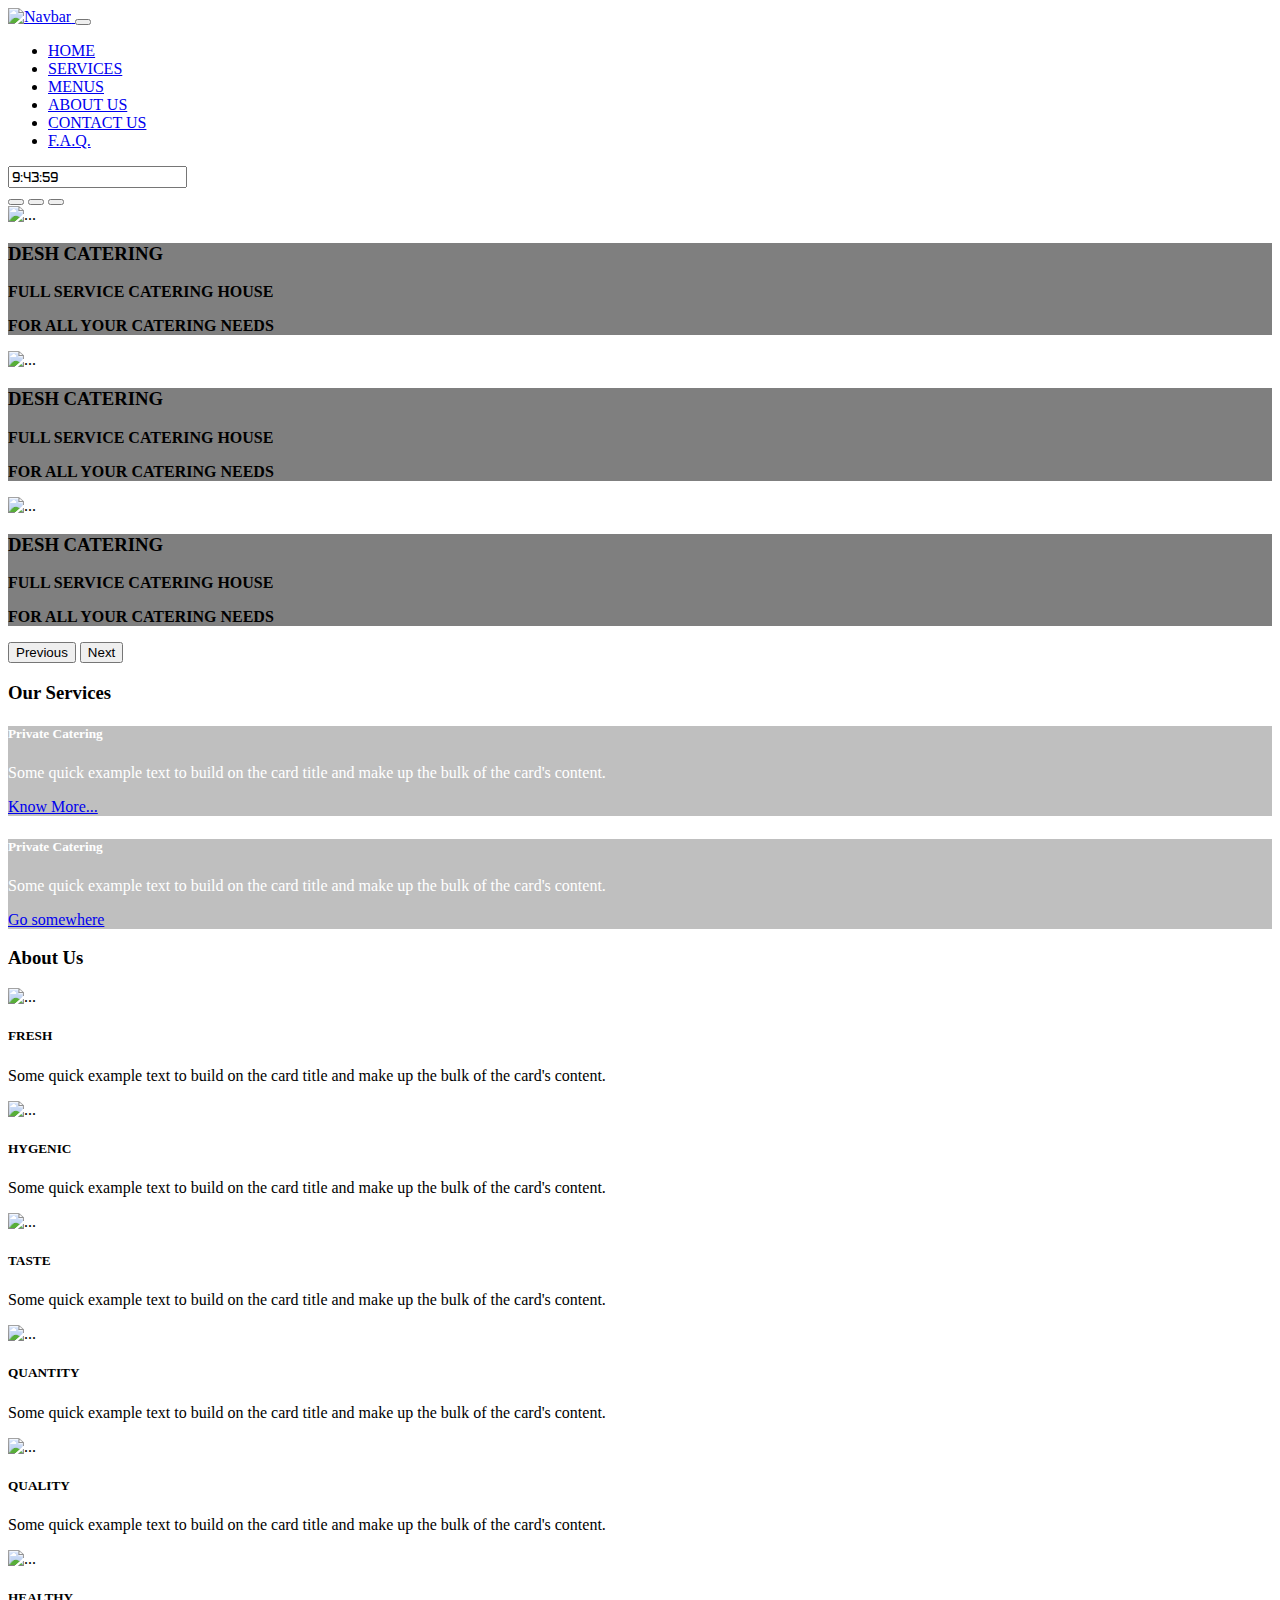
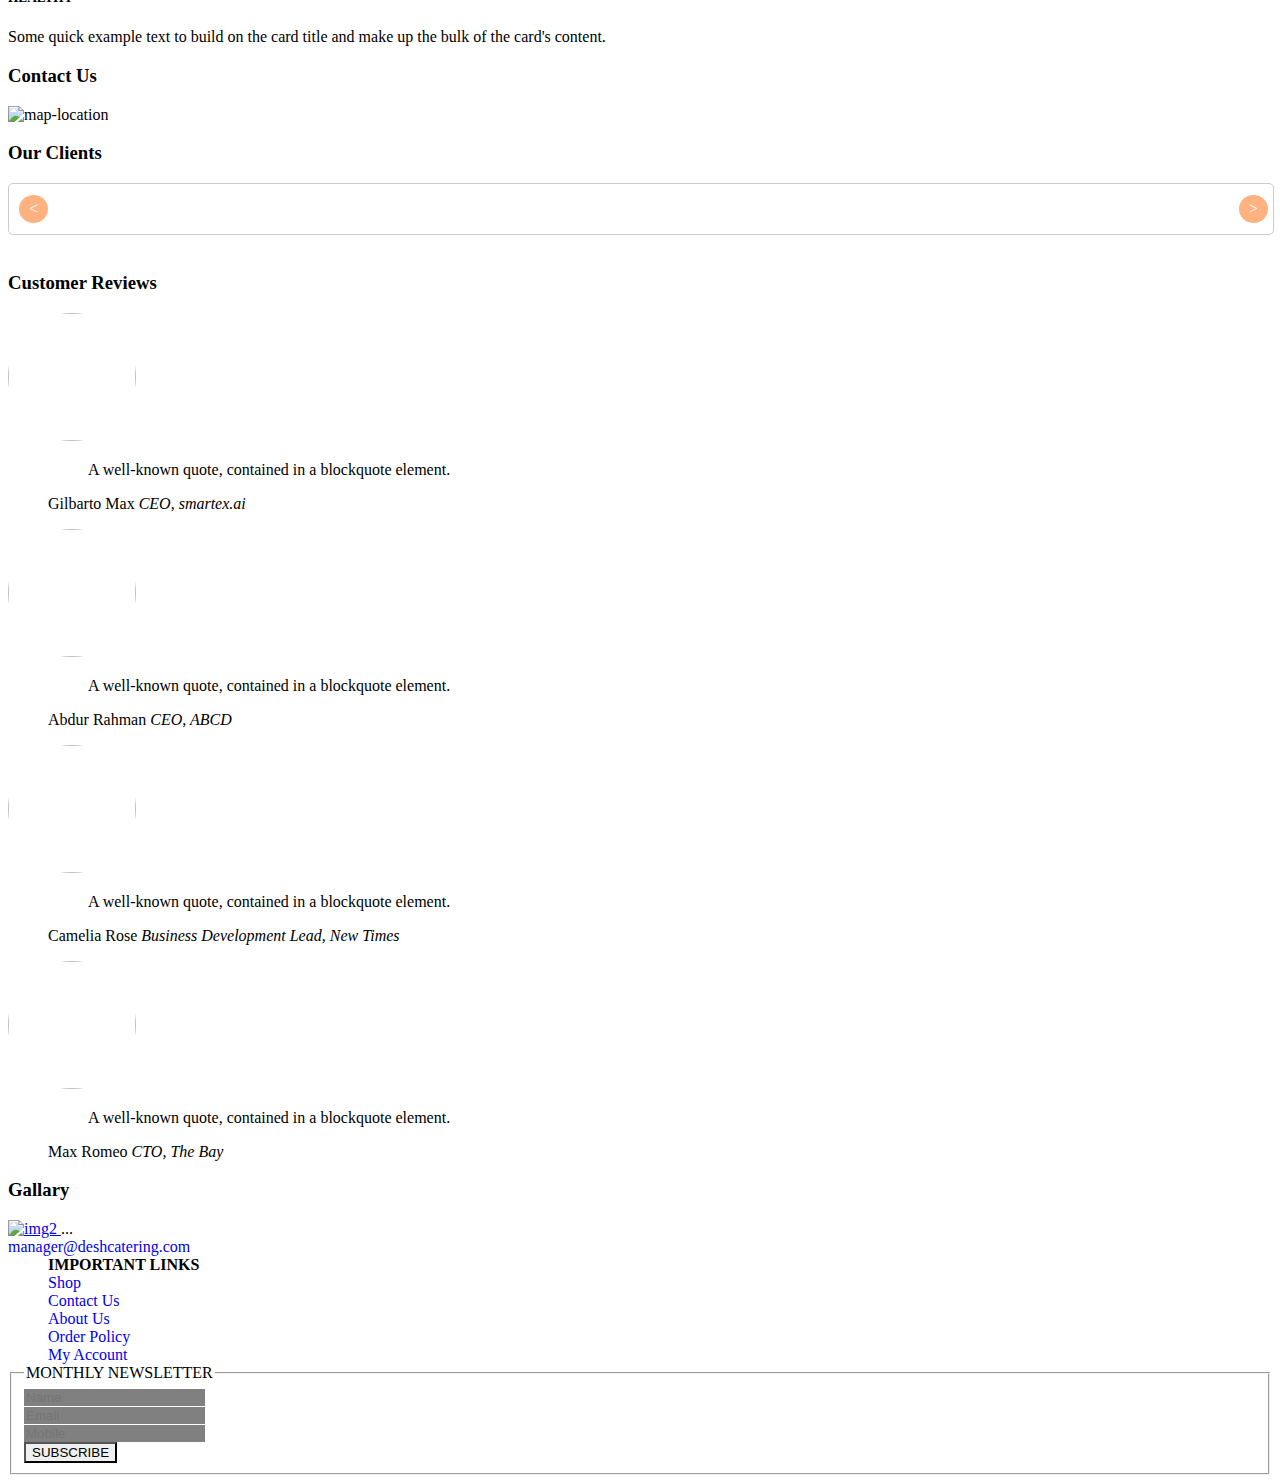
==== commit 7458a30e: "clock added" ====
--- a/index.html
+++ b/index.html
@@ -3,12 +3,16 @@
     <head>
         <meta charset="utf-8">
         <meta name="viewport" content="width=device-width, initial-scale=1">
-        <title>Bootstrap demo</title>
+        <title>Catering Services Ltd</title>
         <link href="https://cdn.jsdelivr.net/npm/bootstrap@5.3.2/dist/css/bootstrap.min.css" rel="stylesheet" integrity="sha384-T3c6CoIi6uLrA9TneNEoa7RxnatzjcDSCmG1MXxSR1GAsXEV/Dwwykc2MPK8M2HN" crossorigin="anonymous">
         <link rel="stylesheet" href="./responsive-brand-logo-carousel/css/style.css">
         <link rel="stylesheet" href="https://cdnjs.cloudflare.com/ajax/libs/font-awesome/6.5.1/css/all.min.css" integrity="sha512-DTOQO9RWCH3ppGqcWaEA1BIZOC6xxalwEsw9c2QQeAIftl+Vegovlnee1c9QX4TctnWMn13TZye+giMm8e2LwA==" crossorigin="anonymous" referrerpolicy="no-referrer" />
         <link rel="stylesheet" href="style.css">
         <link rel="shortcut icon" href="https://www.deshcatering.com/wp-content/uploads/2020/03/desh-catering-logo-new.png" type="image/x-icon">
+        <!-- google font -->
+        <link rel="preconnect" href="https://fonts.googleapis.com">
+        <link rel="preconnect" href="https://fonts.gstatic.com" crossorigin>
+        <link href="https://fonts.googleapis.com/css2?family=Anta&display=swap" rel="stylesheet">
     </head>
     <body>
 
@@ -42,9 +46,8 @@
                     <a class="nav-link" href="/faq.html">F.A.Q.</a>
                   </li>
                 </ul>
-                <form class="d-flex" role="search">
-                  <input class="form-control me-2" type="search" placeholder="Search" aria-label="Search">
-                  <button class="btn btn-outline-success" type="submit">Search</button>
+                <form class="d-flex">
+                  <input id="clock" class="form-control text-center me-2 anta-regular h3" type="text" placeholder="--:--:--"readonly>
                 </form>
               </div>
             </div>
@@ -325,9 +328,6 @@
 
           <!--  -->
           <div id="lightgallery">
-              <a href="https://images.pexels.com/photos/1640777/pexels-photo-1640777.jpeg" data-lg-size="1600-2400">
-                  <img alt="" src="https://images.pexels.com/photos/1640777/pexels-photo-1640777.jpegg" />
-              </a>
               <a href="https://cdn.pixabay.com/photo/2016/12/26/17/28/spaghetti-1932466_1280.jpg" data-lg-size="1024-800">
                   <img alt="img2" src="https://cdn.pixabay.com/photo/2016/12/26/17/28/spaghetti-1932466_1280.jpg" />
               </a>
--- a/responsive-brand-logo-carousel/css/style.css
+++ b/responsive-brand-logo-carousel/css/style.css
@@ -0,0 +1,84 @@
+/*www.oguzhansengul.com*/
+    #rcbrandDemo1, #rcbrandDemo2, #rcbrandDemo3 {
+    display:none;
+    }
+    
+    .rc-rcbrand-container {
+        position:relative;
+        max-width:100%;
+        margin-bottom: 20px;
+    }
+    .rc-rcbrand-ul {
+        position:relative;
+        width:99999px;
+        margin:0px;
+        padding:0px;
+        list-style-type:none;   
+        text-align:center;  
+        overflow: auto;
+    }
+    
+    .rc-rcbrand-inner {
+        position: relative;
+        overflow: hidden;
+        float:left;
+        width:100%;
+        background: #ffffff;;
+        border:1px solid #ccc;
+        border-radius:5px;
+        -moz-border-radius:5px;
+        -webkit-border-radius:5px;  
+    }
+    
+    .rc-rcbrand-item {
+        float:left;
+        margin:0px;
+        padding:0px;
+        cursor:pointer;
+        position:relative;
+        line-height:0px;
+    }
+    .rc-rcbrand-item img {
+        max-width: 100%;
+        cursor: pointer;
+        position: relative;
+        margin-top: 10px;
+        margin-bottom: 10px;
+    }
+    
+    .rc-rcbrand-nav-left,
+    .rc-rcbrand-nav-right {
+        padding:5px 10px;
+        border-radius:50%;    
+        position: absolute;
+        cursor: pointer;
+        z-index: 4;
+        top: 50%;
+        transform: translateY(-50%);   
+        background: rgb(255, 102, 0, 0.5);
+        color: #fff;     
+    }
+    
+    .rc-rcbrand-nav-left {
+        left: 10px;
+    }
+    
+    .rc-rcbrand-nav-left:before {
+        content: "<"
+    }
+    
+    .rc-rcbrand-nav-left.disabled {
+        opacity: 0.4;
+    }
+    
+    .rc-rcbrand-nav-right {
+        right: 5px;    
+    }
+    
+    .rc-rcbrand-nav-right:before {
+        content: ">"
+    }
+    
+    .rc-rcbrand-nav-right.disabled {
+        opacity: 0.4;
+    }--- a/style.css
+++ b/style.css
@@ -1,4 +1,9 @@
-
+.anta-regular {
+    font-family: "Anta", sans-serif;
+    font-weight: 400;
+    font-style: normal;
+}
+  
 .carousel-item img{
     width:auto;
     height:500px;
@@ -94,4 +99,6 @@
 .bg-transparent-dark{
     background-color: rgba(0,0,0,0.25);
     color: #fff;
-}+}
+
+
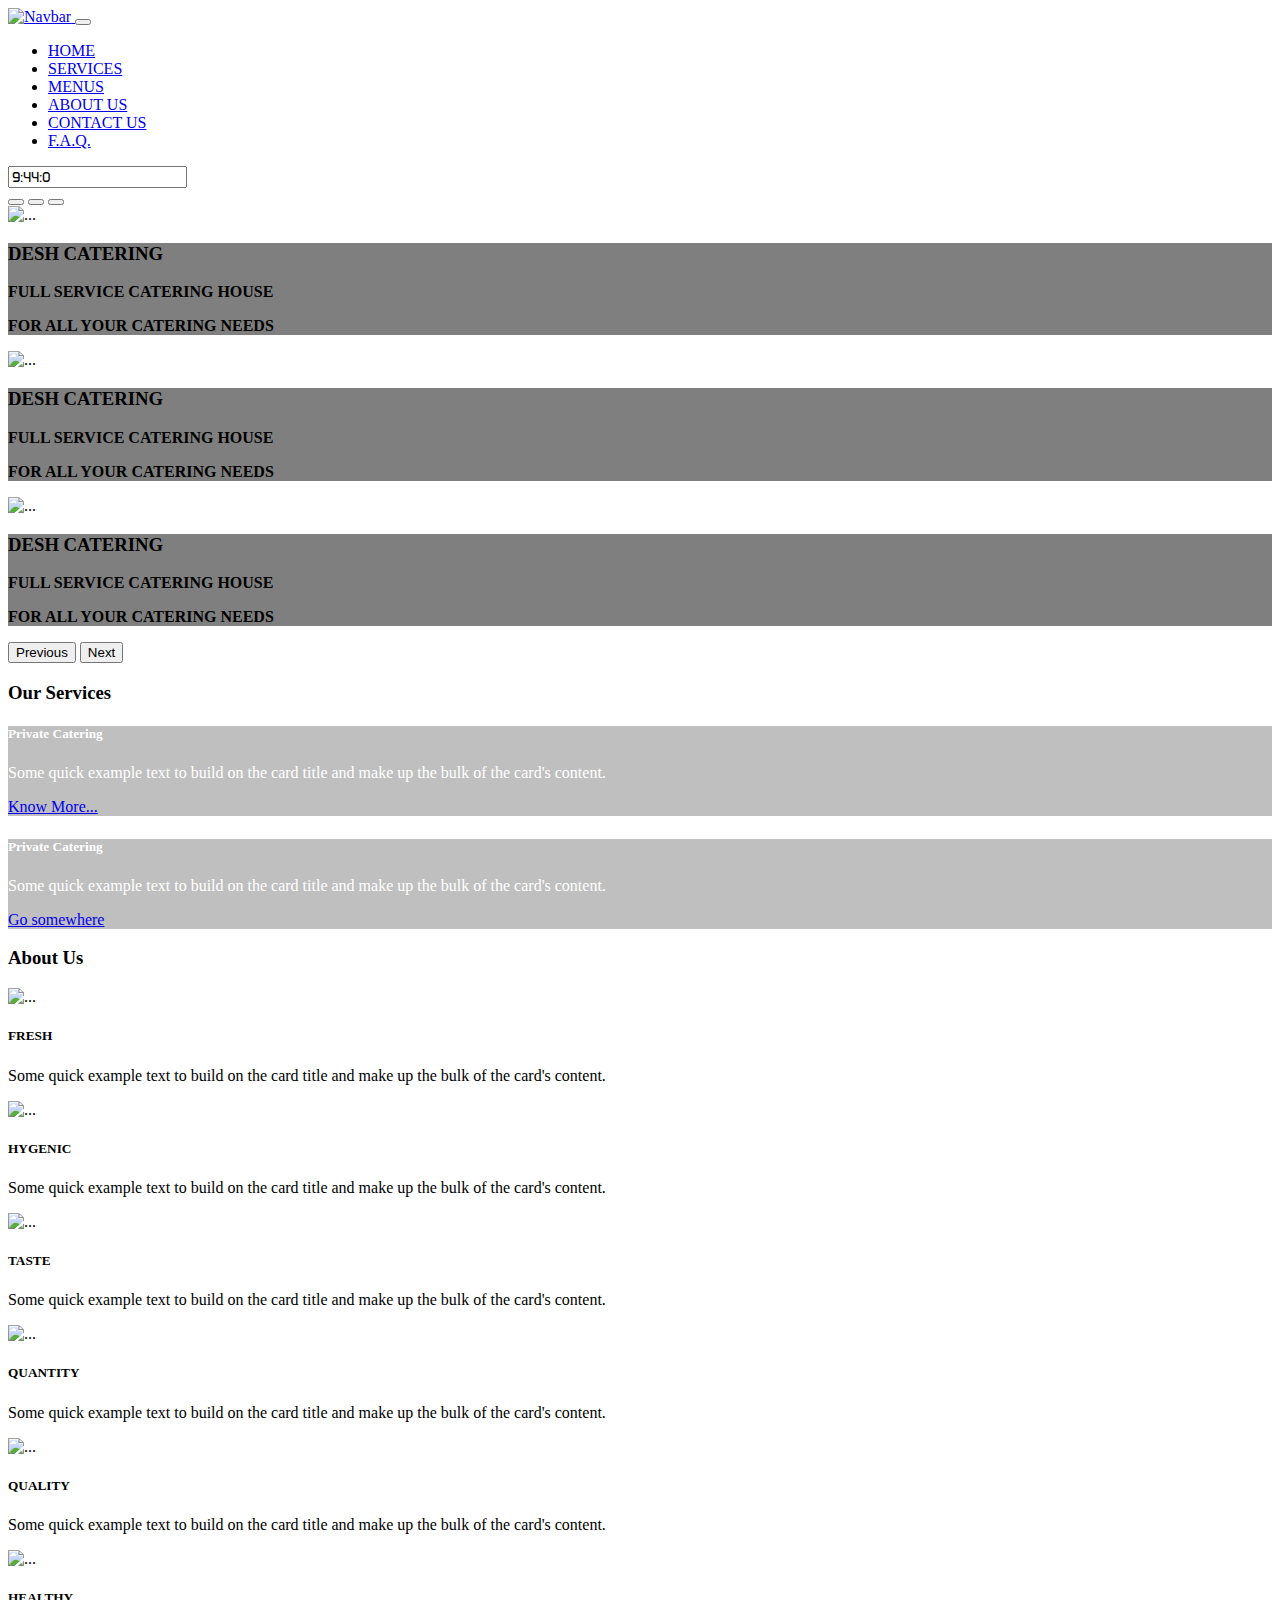
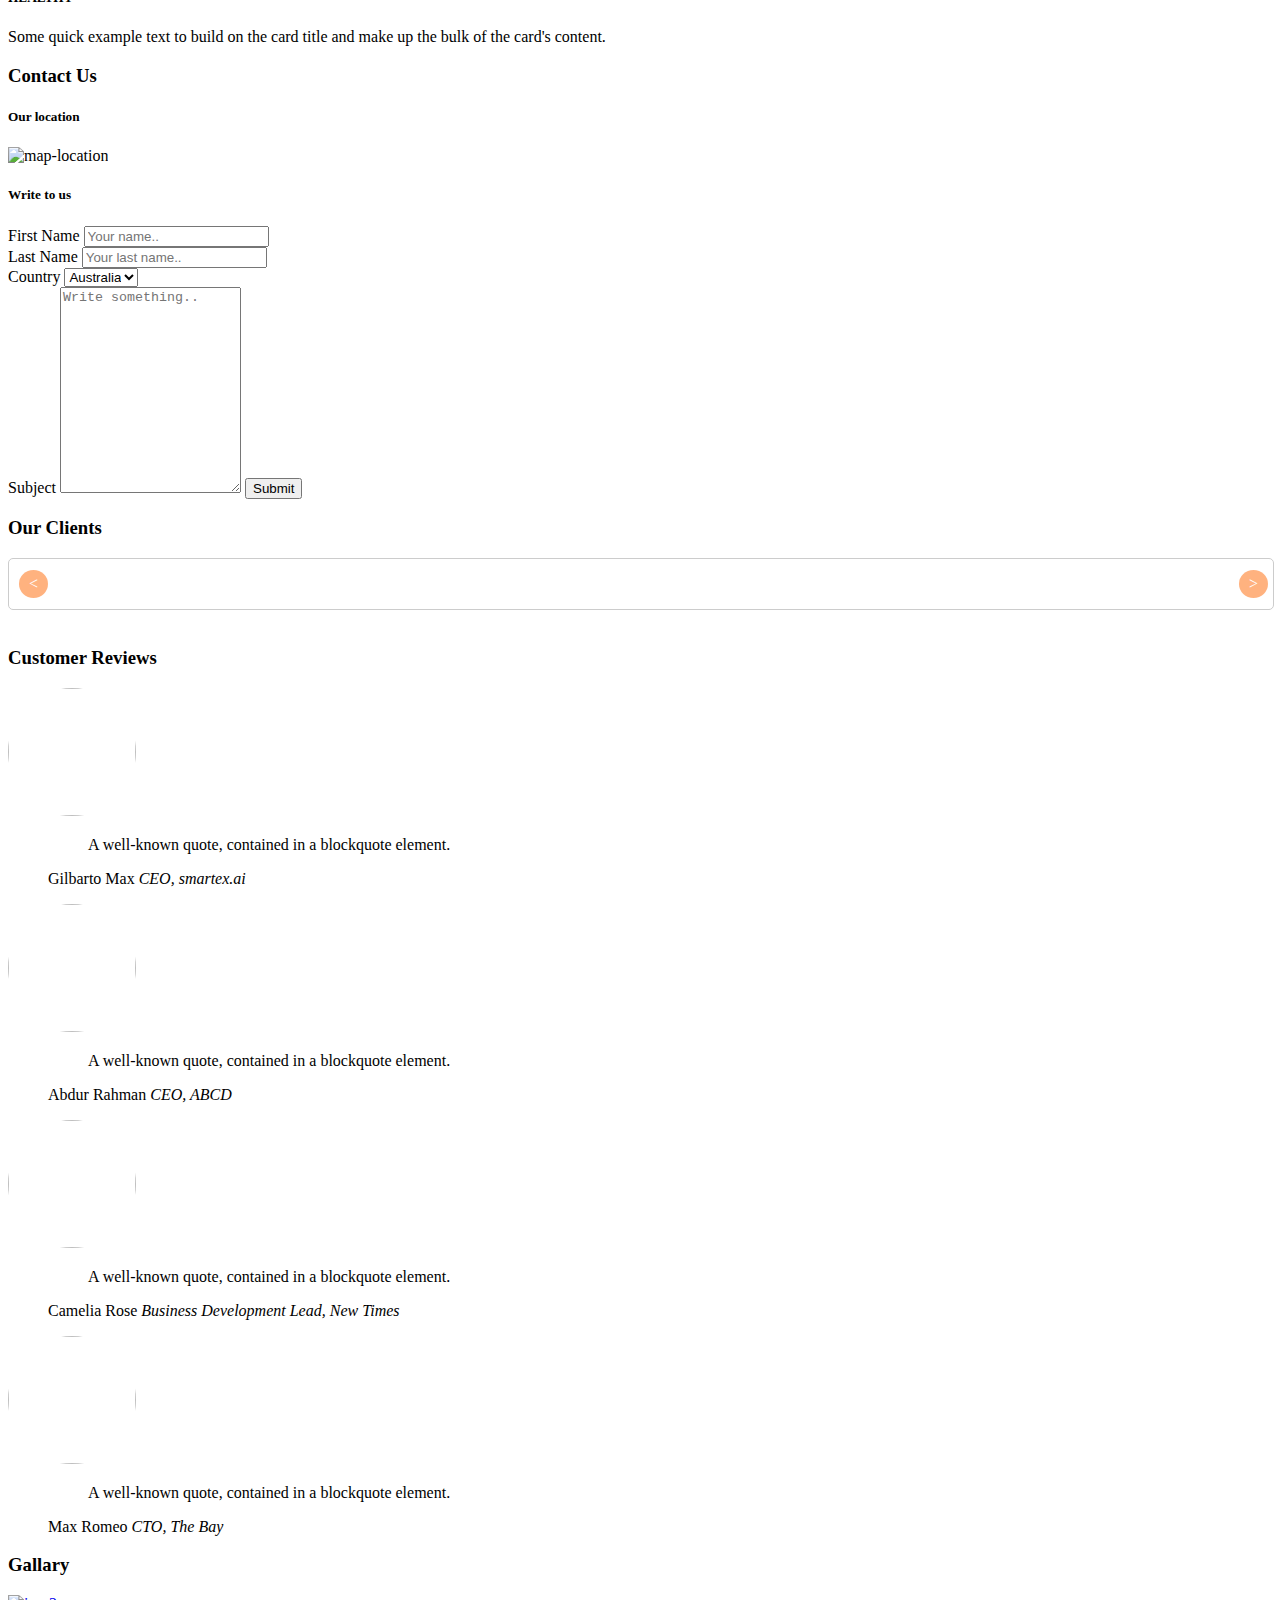
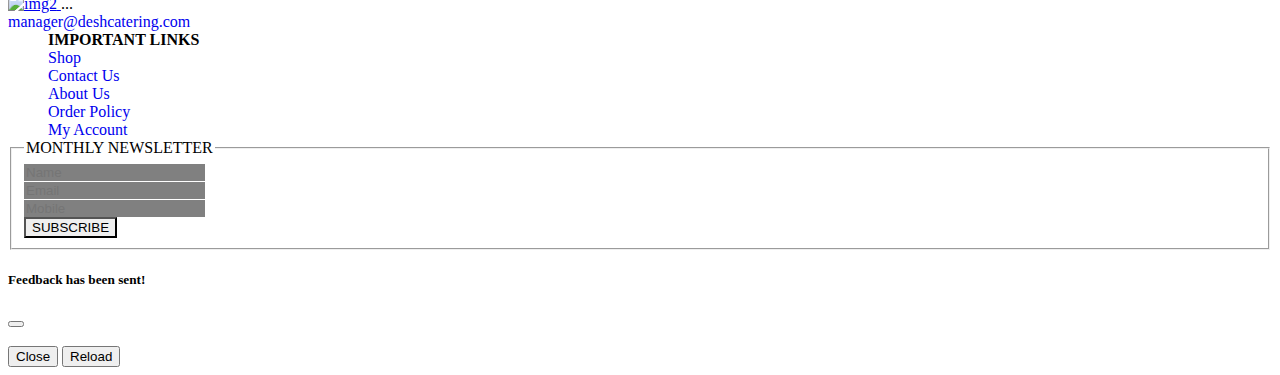
==== commit be2cc766: "popup implemented on contact form submit" ====
--- a/index.html
+++ b/index.html
@@ -229,14 +229,54 @@
 
 
       <!-- contact-us: start -->
-      <section id="contact-us" class="p-5 bg-light">
-          <div class="container text-center">
-            <h3 class="text-center mb-3 text-uppercase">Contact Us</h3>
-            <img src="https://i0.wp.com/www.cssscript.com/wp-content/uploads/2018/03/Simple-Location-Picker.png?fit=561%2C421&ssl=1" alt="map-location" draggable="false">
-          </div>
-
-      </section>
-      <!-- contact-us: end -->
+      <section id="contact-us" class="p-5 bg-white">
+        <div class="container ">
+          <h3 class="text-center mb-3 text-uppercase">Contact Us</h3>
+          <div class="row">
+            <div class="col-6">
+              <h5 class="text-center mb-3 text-uppercase">Our location</h5>
+              <img src="https://i0.wp.com/www.cssscript.com/wp-content/uploads/2018/03/Simple-Location-Picker.png?fit=561%2C421&ssl=1" alt="map-location" draggable="false">
+            </div>
+            <div class="col-4 offset-2">
+                <h5 class="text-center mb-3 text-uppercase">Write to us</h5>
+
+                <form action="">
+
+                    <div class="form-group mb-3">
+
+                        <label for="fname">First Name</label>
+                        <input type="text" id="fname" class="form-control" name="firstname" placeholder="Your name..">
+                    </div>
+
+                    <div class="form-group mb-3">
+                        <label for="lname">Last Name</label>
+                        <input type="text" id="lname" class="form-control" name="lastname" placeholder="Your last name..">
+                    </div>
+                    
+                    <div class="form-group mb-3">
+                    
+                        <label for="country">Country</label>
+                        <select id="country" class="form-control" name="country">
+                            <option value="australia">Australia</option>
+                            <option value="canada">Canada</option>
+                            <option value="usa">USA</option>
+                        </select>
+                    </div>
+                    
+                    <div class="form-group mb-3">
+                        <label for="subject">Subject</label>
+                        <textarea id="subject" class="form-control" name="subject" placeholder="Write something.." style="height:200px"></textarea>
+                    
+                        <input type="button" id="contact-submit-btn" class="btn btn-primary mt-3" value="Submit">
+                    </div>
+                        
+                  </form>
+            </div>
+          </div>
+        </div>
+
+    </section>
+    <!-- contact-us: end -->
 
 
 
@@ -391,6 +431,24 @@
       </footer>
 
 
+      <div id="contact-submit-response-modal"  class="modal" tabindex="-1">
+        <div class="modal-dialog">
+          <div class="modal-content">
+            <div class="modal-header bg-success text-white">
+              <h5 class="modal-title">Feedback has been sent!</h5>
+              <button type="button" class="btn-close" data-bs-dismiss="modal" aria-label="Close"></button>
+            </div>
+            <div class="modal-body">
+              <img src="https://i.pinimg.com/originals/fe/c2/39/fec23921611cc3abb6db1774e284a251.gif" alt="" class="img-fluid">
+            </div>
+            <div class="modal-footer">
+              <button type="button" class="btn btn-secondary" data-bs-dismiss="modal">Close</button>
+              <button type="button" class="btn btn-primary" onclick="javascript:window.location.reload();"><i class="fa fa-sync"></i> Reload</button>
+            </div>
+          </div>
+        </div>
+      </div>
+
         <script src="https://code.jquery.com/jquery-3.7.1.min.js"></script>
         <script src="https://cdn.jsdelivr.net/npm/bootstrap@5.3.2/dist/js/bootstrap.bundle.min.js" integrity="sha384-C6RzsynM9kWDrMNeT87bh95OGNyZPhcTNXj1NW7RuBCsyN/o0jlpcV8Qyq46cDfL" crossorigin="anonymous"></script>
         <script src="/responsive-brand-logo-carousel/js/jquery.rcbrand.js"></script>
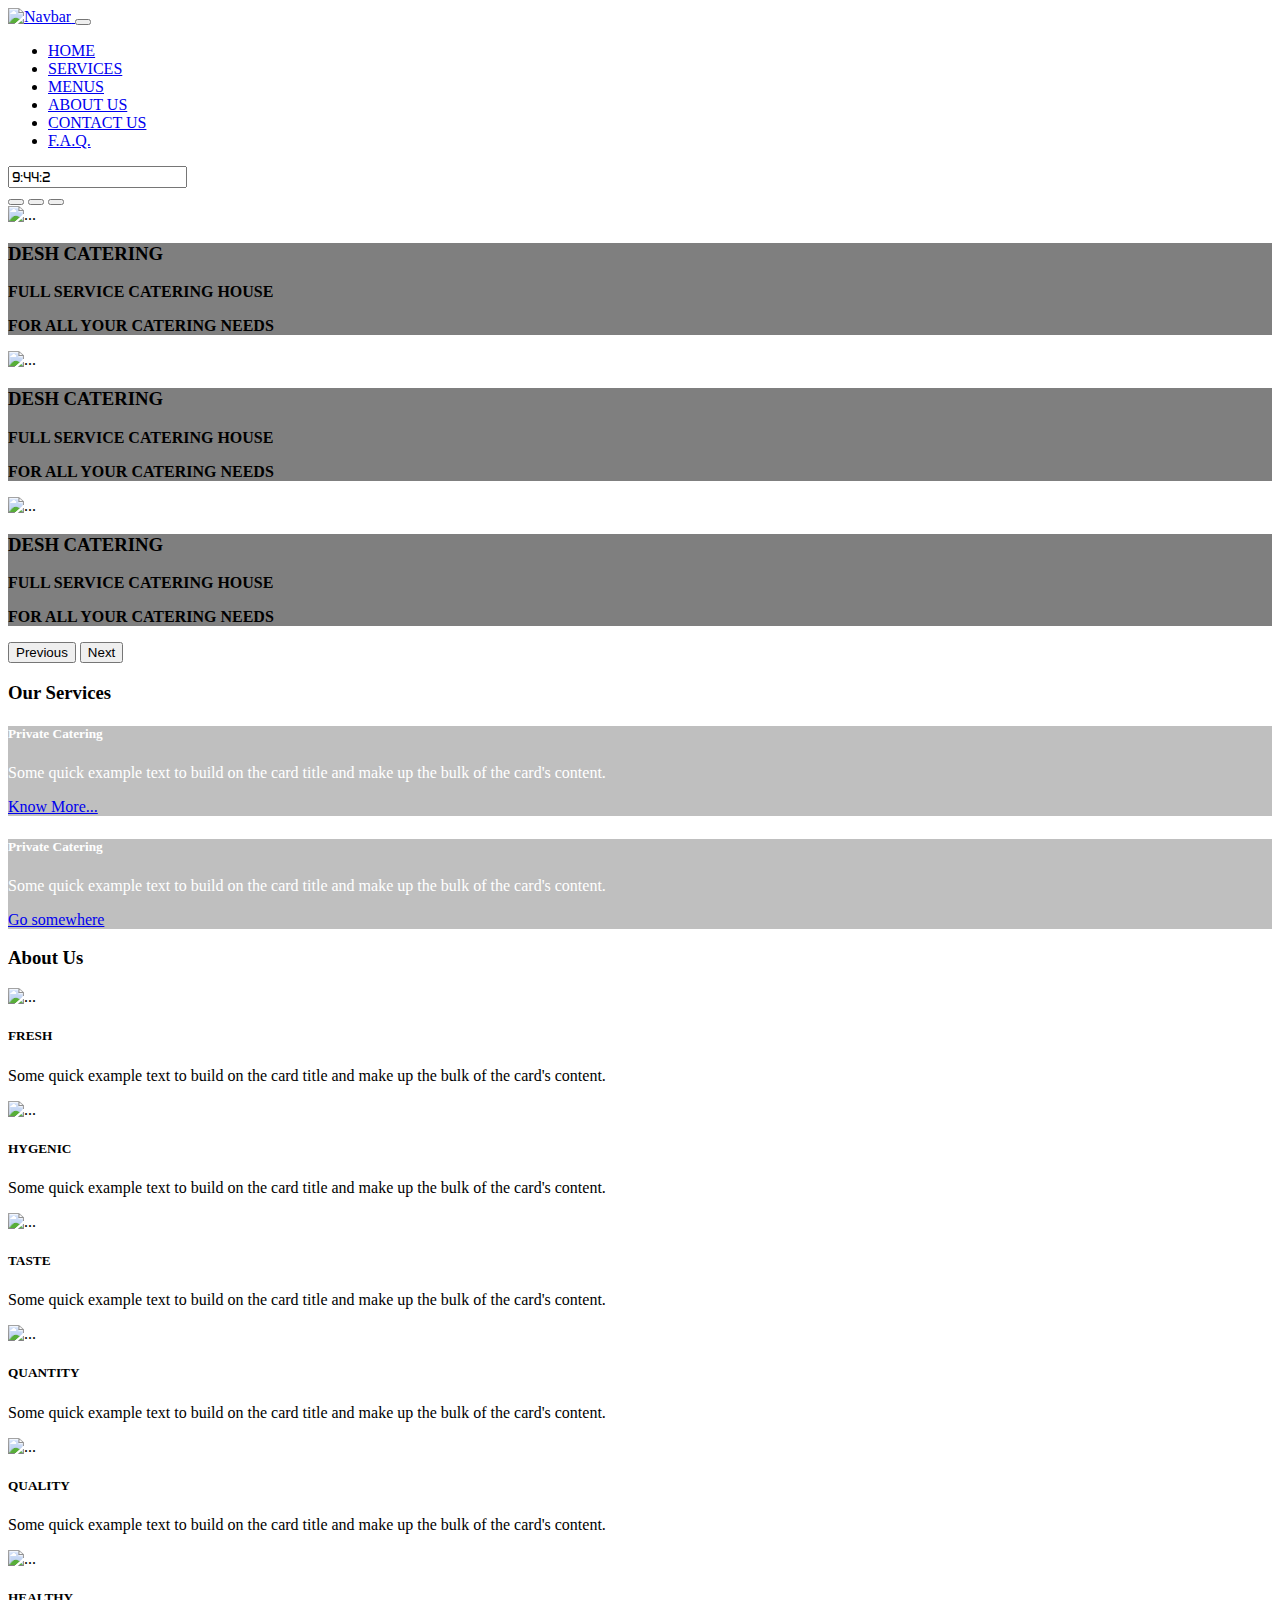
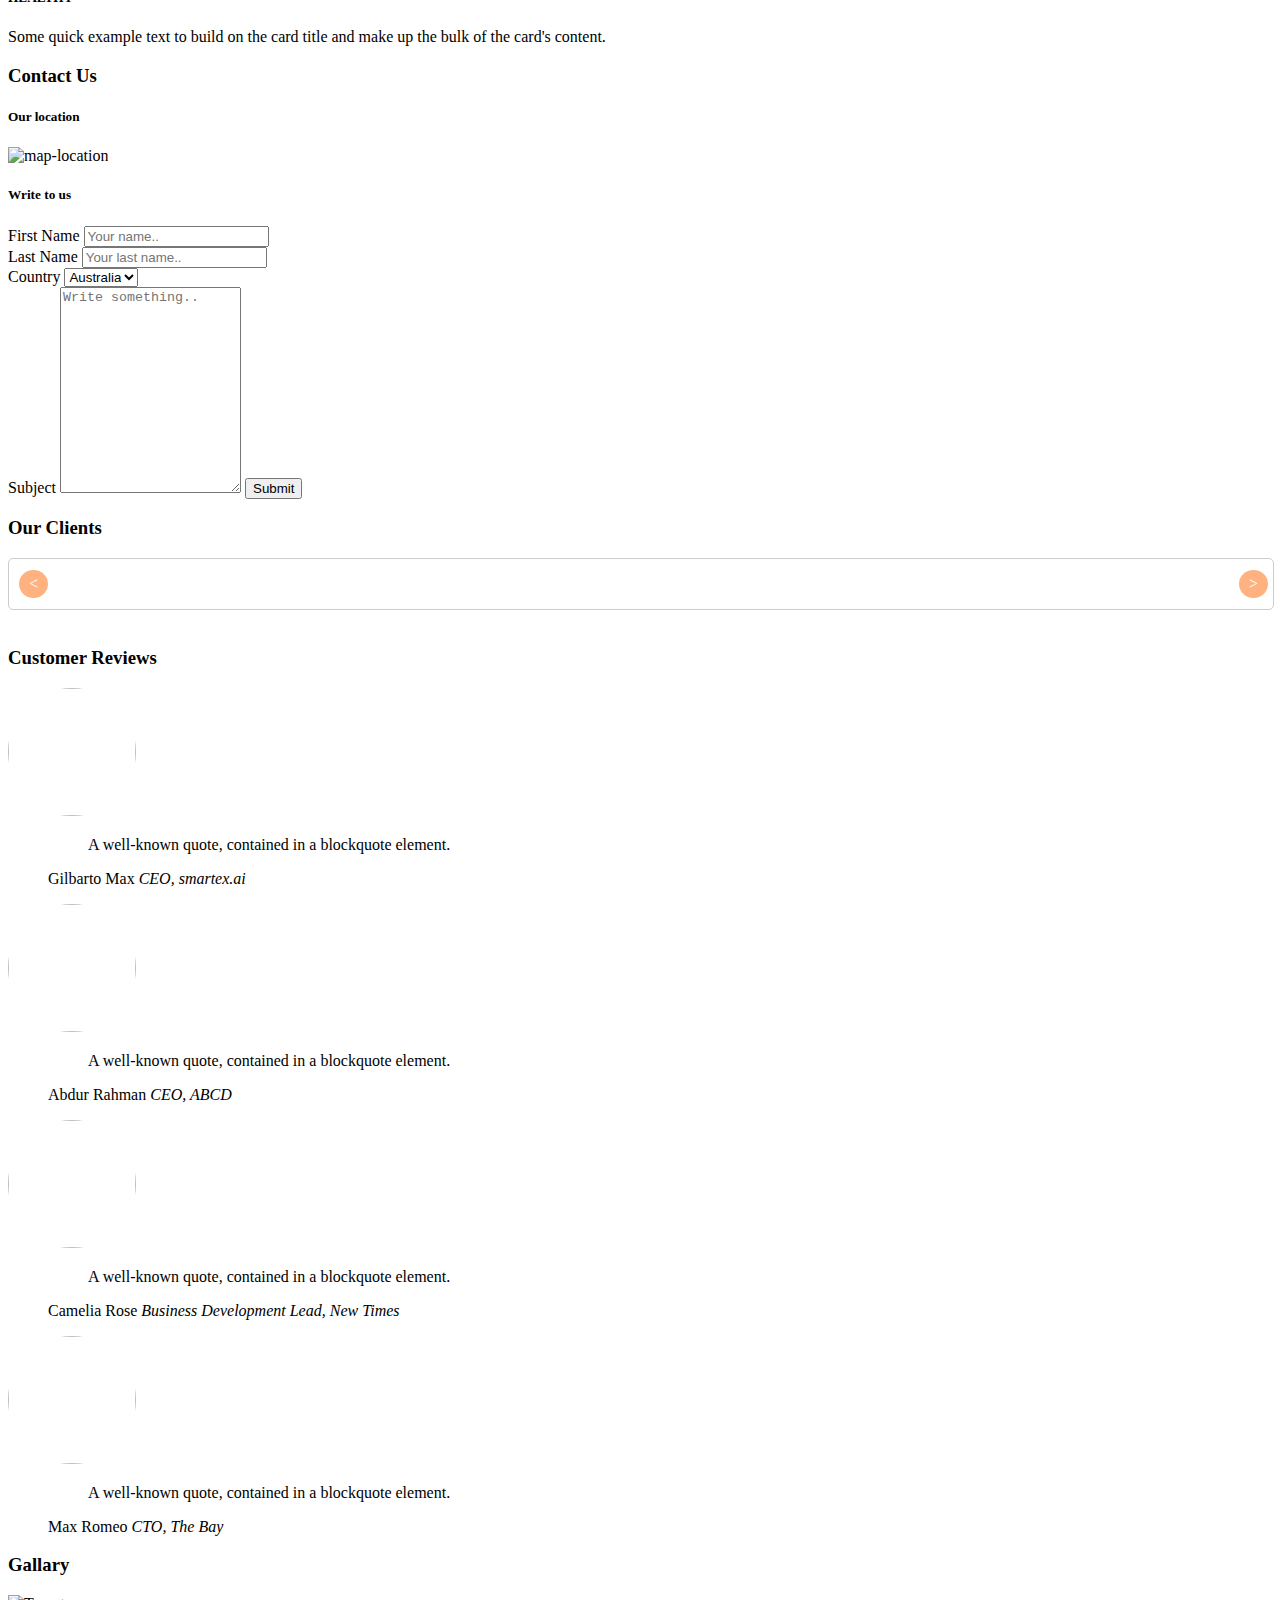
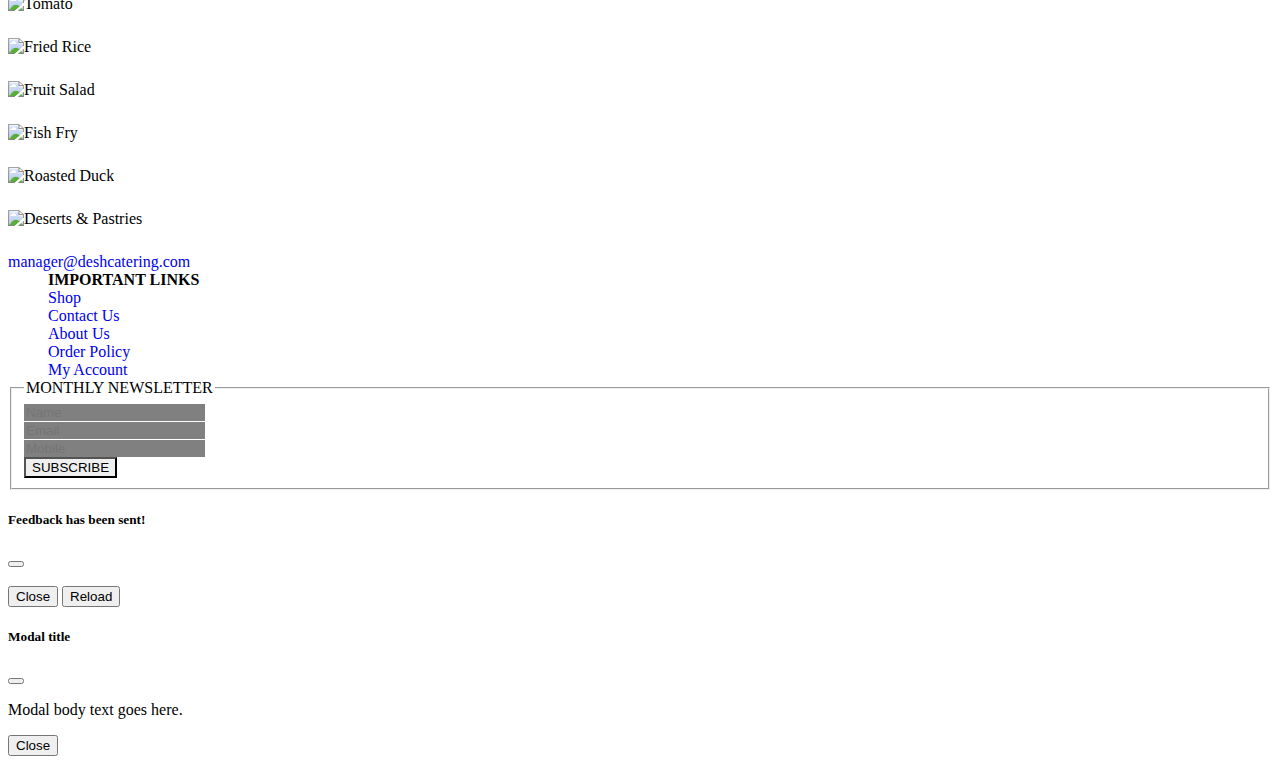
==== commit 2de2f2cb: "custom img gallary implemented" ====
--- a/index.html
+++ b/index.html
@@ -361,24 +361,47 @@
 
 
       <!-- gallery : start -->
-
       <section id="gallary" class="p-5">
         <h3 class="text-center text-uppercase">Gallary</h3>
         <div class="container">
 
           <!--  -->
-          <div id="lightgallery">
-              <a href="https://cdn.pixabay.com/photo/2016/12/26/17/28/spaghetti-1932466_1280.jpg" data-lg-size="1024-800">
-                  <img alt="img2" src="https://cdn.pixabay.com/photo/2016/12/26/17/28/spaghetti-1932466_1280.jpg" />
-              </a>
-              ...
+          <div class="row">
+              <div class="col-4">
+                <div class="card card-gallary">
+                  <img class="img-fluid" src="https://cdn.pixabay.com/photo/2016/12/26/17/28/spaghetti-1932466_1280.jpg" alt="Tomato">
+                </div>
+              </div>
+              <div class="col-4">
+                <div class="card card-gallary">
+                  <img class="img-fluid" src="https://www.allrecipes.com/thmb/G96Vc_7F5Dm0csJJb2STC6tO97k=/1500x0/filters:no_upscale():max_bytes(150000):strip_icc()/79543-fried-rice-restaurant-style-mfs-49-79b33da67e2643e8b585972cd92c5821.jpg" alt="Fried Rice">
+                </div>
+              </div>
+              <div class="col-4">
+                <div class="card card-gallary">
+                  <img class="img-fluid" src="https://www.allrecipes.com/thmb/pXqfb4xf-T3a-trkKdu-SCfC1hI=/1500x0/filters:no_upscale():max_bytes(150000):strip_icc()/2289556-0981629410f0446d9bec11f0a9ece43c.jpg" alt="Fruit Salad">
+                </div>
+              </div>
+              <div class="col-4">
+                <div class="card card-gallary">
+                  <img class="img-fluid" src="https://c.ndtvimg.com/2020-01/op8grfc_fish_625x300_11_January_20.jpg" alt="Fish Fry">
+                </div>
+              </div>
+              <div class="col-4">
+                <div class="card card-gallary">
+                  <img class="img-fluid" src="https://s3.us-east-1.amazonaws.com/assets.mapleleaffarms.com/content/_1200x630_crop_center-center_82_none/Whole-Peking-Duck.jpg?mtime=1633983994" alt="Roasted Duck">
+                </div>
+              </div>
+              <div class="col-4">
+                <div class="card card-gallary">
+                  <img class="img-fluid" src="https://www.cookingclassy.com/wp-content/uploads/2016/05/puff_pastry_fruit_tarts_ricotta_cream_filling13.-500x500.jpg" alt="Deserts & Pastries">
+                </div>
+              </div>
           </div>
         
 
         </div><!-- .container-->
       </section>
-
-
       <!-- gallery : end -->
 
 
@@ -449,6 +472,24 @@
         </div>
       </div>
 
+
+      <div id="galary-modal" class="modal" tabindex="-1">
+        <div class="modal-dialog modal-dialog-scrollable">
+          <div class="modal-content">
+            <div class="modal-header">
+              <h5 class="modal-title">Modal title</h5>
+              <button type="button" class="btn-close" data-bs-dismiss="modal" aria-label="Close"></button>
+            </div>
+            <div class="modal-body">
+              <p>Modal body text goes here.</p>
+            </div>
+            <div class="modal-footer">
+              <button type="button" class="btn btn-secondary" data-bs-dismiss="modal">Close</button>
+            </div>
+          </div>
+        </div>
+      </div>
+
         <script src="https://code.jquery.com/jquery-3.7.1.min.js"></script>
         <script src="https://cdn.jsdelivr.net/npm/bootstrap@5.3.2/dist/js/bootstrap.bundle.min.js" integrity="sha384-C6RzsynM9kWDrMNeT87bh95OGNyZPhcTNXj1NW7RuBCsyN/o0jlpcV8Qyq46cDfL" crossorigin="anonymous"></script>
         <script src="/responsive-brand-logo-carousel/js/jquery.rcbrand.js"></script>
--- a/style.css
+++ b/style.css
@@ -102,3 +102,13 @@
 }
 
 
+.card-gallary{
+    margin-bottom: 25px;;
+}
+.card-gallary img{
+    height: 300px;
+}
+
+.card-gallary img:hover{
+    cursor: pointer;
+}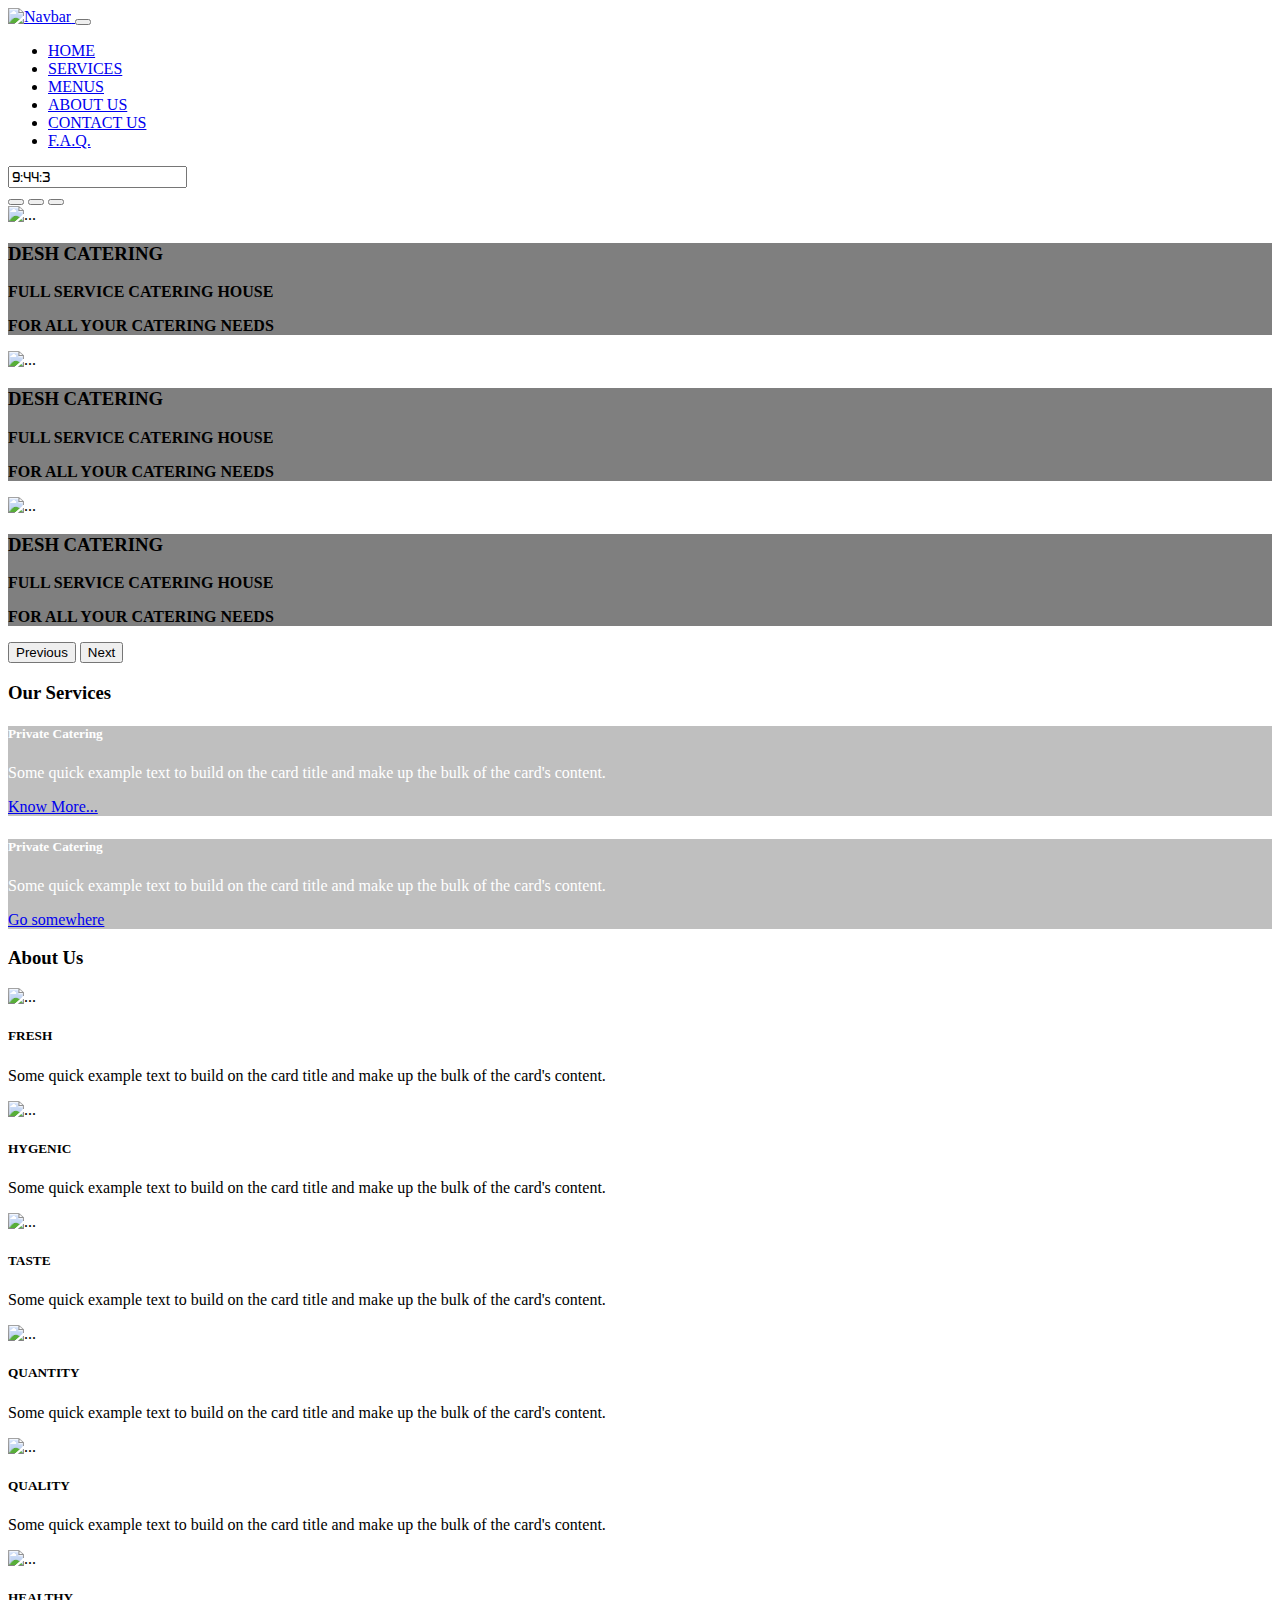
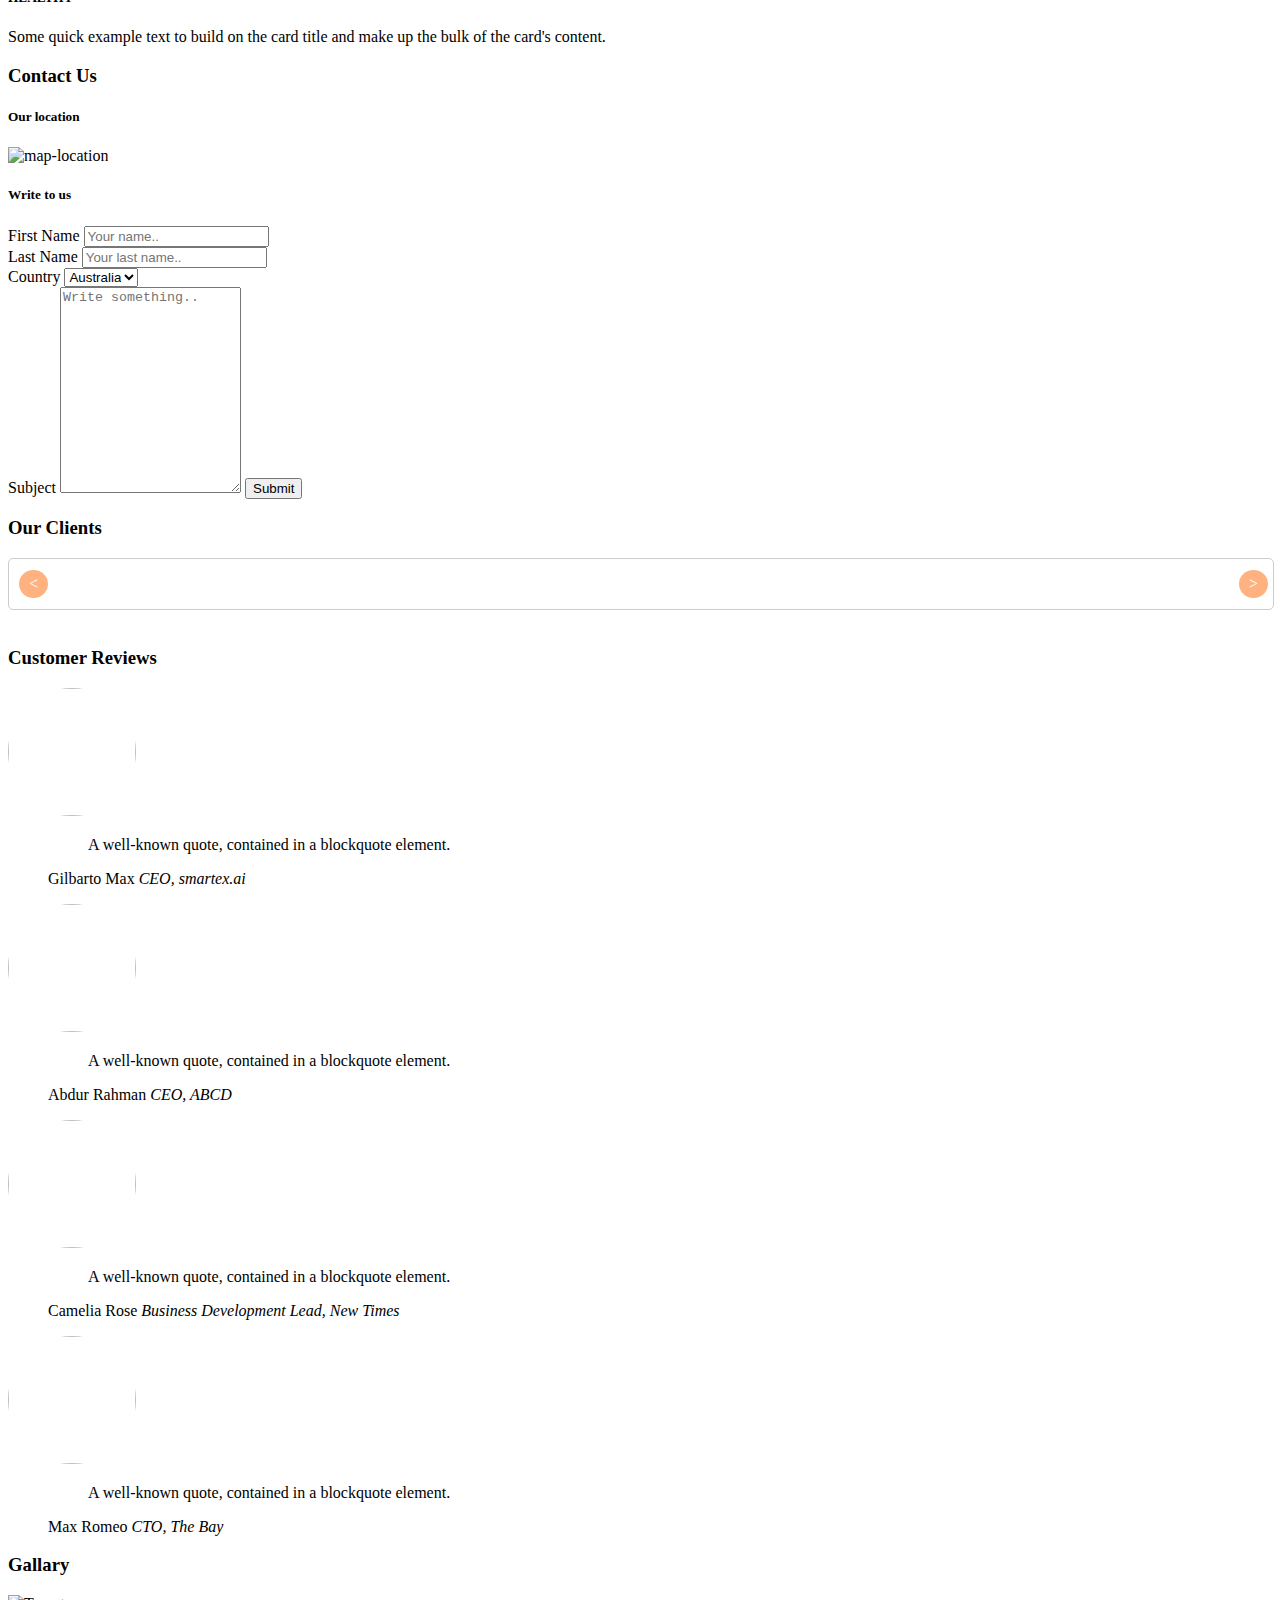
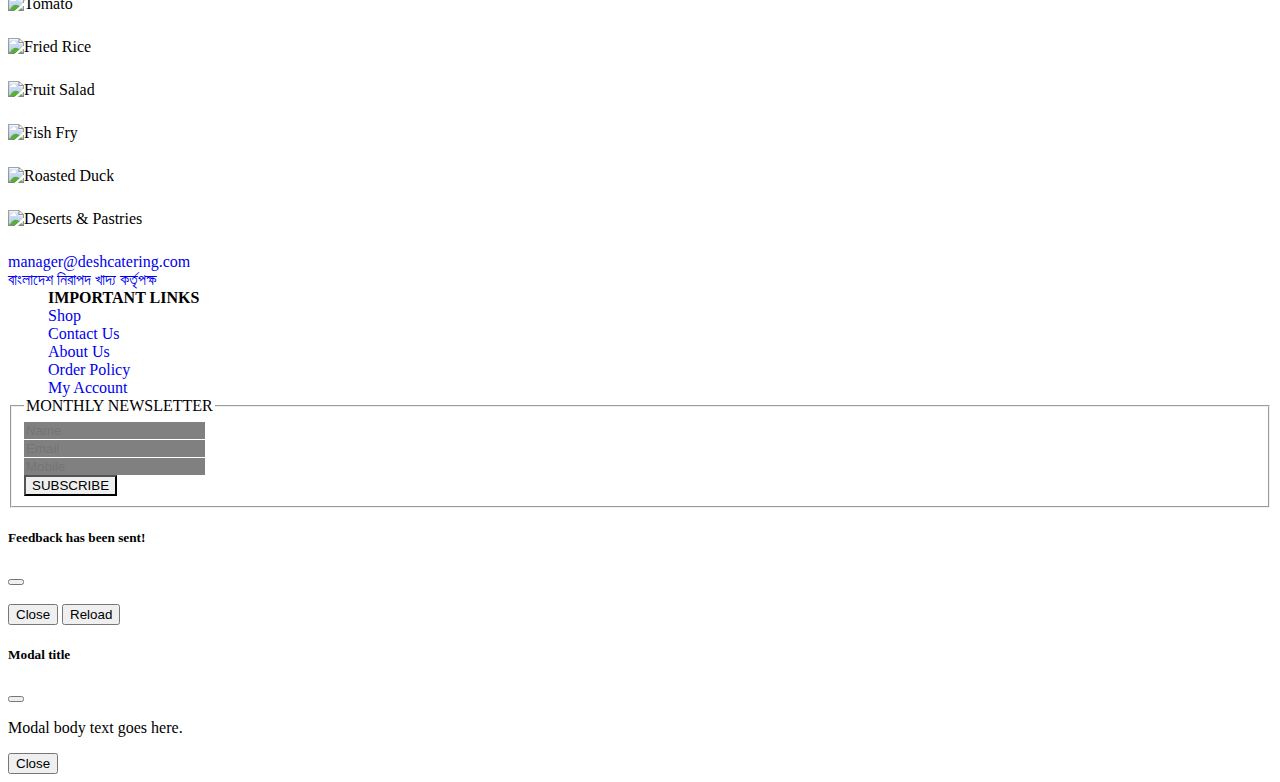
==== commit 15b46715: "updated footer in all webpages" ====
--- a/index.html
+++ b/index.html
@@ -413,7 +413,8 @@
           <div class="row">
             <!--  col-4 : contact email -->
             <div class="col-4">
-              <a href="mailto:manager@deshcatering.com" class="text-white"><i class="fa fa-envelope"></i> manager@deshcatering.com</a>
+              <a href="mailto:manager@deshcatering.com" class="text-white d-block"><i class="fa fa-envelope"></i> manager@deshcatering.com</a>
+              <a target="_blank" href="http://www.bfsa.gov.bd/" class="text-white d-block"><i class="fa fa-globe"></i> বাংলাদেশ নিরাপদ খাদ্য কর্তৃপক্ষ</a>
             </div>
 
             <!--  col-4 : links/bookmarks -->
